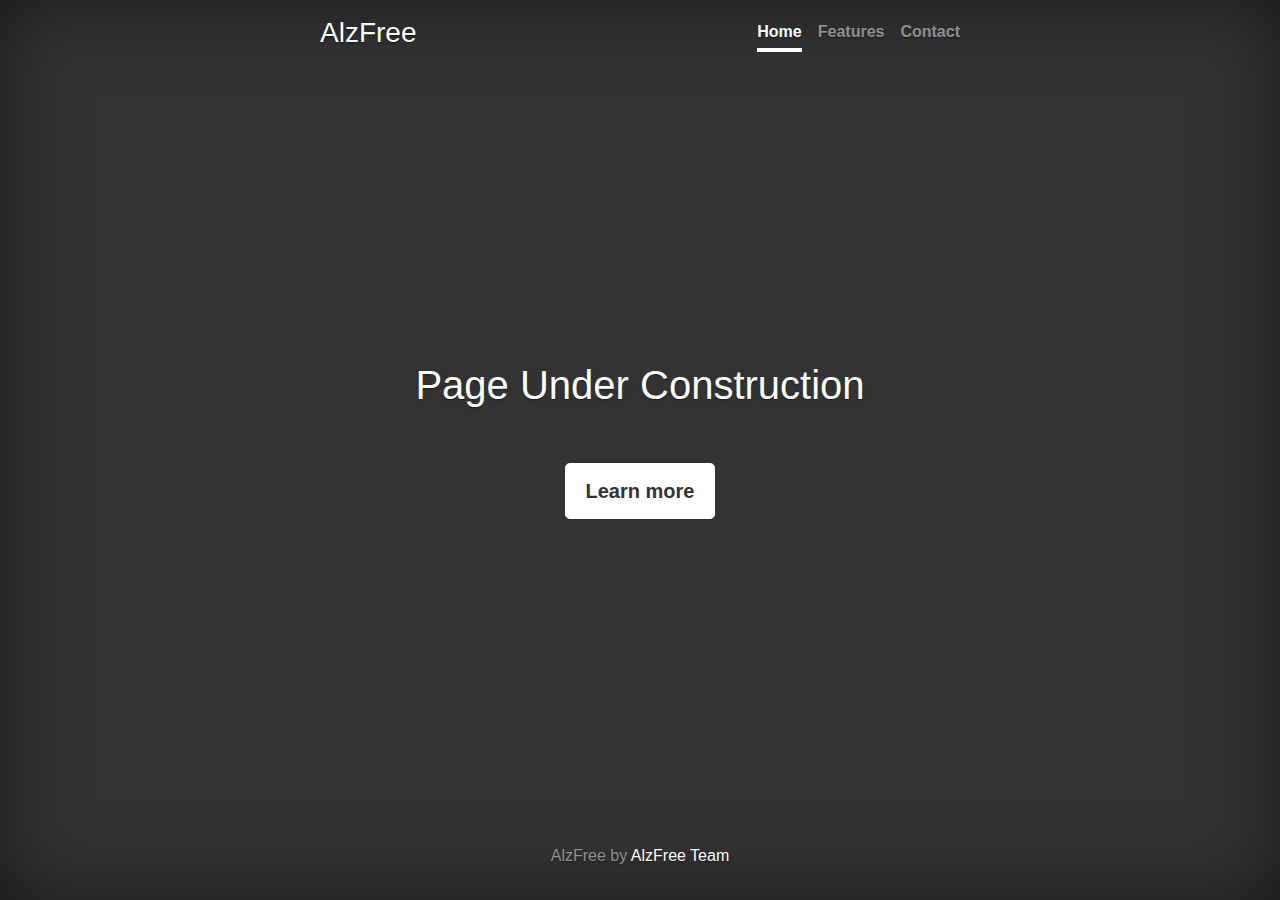
==== public/index.html @ 0e565b2b "implement bootstrap" ====
<!doctype html>
<html lang="en">
  <head>
    <meta charset="utf-8">
    <meta name="viewport" content="width=device-width, initial-scale=1, shrink-to-fit=no">
    <link rel="stylesheet" href="https://stackpath.bootstrapcdn.com/bootstrap/4.3.1/css/bootstrap.min.css" integrity="sha384-ggOyR0iXCbMQv3Xipma34MD+dH/1fQ784/j6cY/iJTQUOhcWr7x9JvoRxT2MZw1T" crossorigin="anonymous">
    <link rel="stylesheet" href="style.css">
    <title>AlzFree</title>
  </head>
  <body class="text-center">
    <div class="cover-container d-flex w-100 h-100 p-3 mx-auto flex-column">
  <header class="masthead mb-auto">
    <div class="inner">
      <h3 class="masthead-brand">AlzFree</h3>
      <nav class="nav nav-masthead justify-content-center">
        <a class="nav-link active" href="#">Home</a>
        <a class="nav-link" href="#">Features</a>
        <a class="nav-link" href="#">Contact</a>
      </nav>
    </div>
  </header>

  <main role="main" class="inner cover">
    <h1 class="cover-heading">Page Under Construction</h1>
    <p class="lead">
      <img class="img-fluid" src="" alt="">
    </p>
    <p class="lead">
      <a href="#" class="btn btn-lg btn-secondary">Learn more</a>
    </p>
  </main>

  <footer class="mastfoot mt-auto">
    <div class="inner">
      <p>AlzFree by <a href="https://EapRules.com/">AlzFree Team</a></p>
    </div>
  </footer>
</div>
    <script src="https://code.jquery.com/jquery-3.3.1.slim.min.js" integrity="sha384-q8i/X+965DzO0rT7abK41JStQIAqVgRVzpbzo5smXKp4YfRvH+8abtTE1Pi6jizo" crossorigin="anonymous"></script>
    <script src="https://cdnjs.cloudflare.com/ajax/libs/popper.js/1.14.7/umd/popper.min.js" integrity="sha384-UO2eT0CpHqdSJQ6hJty5KVphtPhzWj9WO1clHTMGa3JDZwrnQq4sF86dIHNDz0W1" crossorigin="anonymous"></script>
    <script src="https://stackpath.bootstrapcdn.com/bootstrap/4.3.1/js/bootstrap.min.js" integrity="sha384-JjSmVgyd0p3pXB1rRibZUAYoIIy6OrQ6VrjIEaFf/nJGzIxFDsf4x0xIM+B07jRM" crossorigin="anonymous"></script>
  </body>
</html>
---- public/style.css ----
a,
a:focus,
a:hover {
  color: #fff;
}

.btn-secondary,
.btn-secondary:hover,
.btn-secondary:focus {
  color: #333;
  text-shadow: none; 
  background-color: #fff;
  border: .05rem solid #fff;
}

html,
body {
  height: 100%;
  background-color: #333;
}

body {
  display: -ms-flexbox;
  display: flex;
  color: #fff;
  text-shadow: 0 .05rem .1rem rgba(0, 0, 0, .5);
  box-shadow: inset 0 0 5rem rgba(0, 0, 0, .5);
}

.cover-container {
  max-width: 42em;
}

.masthead {
  margin-bottom: 2rem;
}

.masthead-brand {
  margin-bottom: 0;
}

.nav-masthead .nav-link {
  padding: .25rem 0;
  font-weight: 700;
  color: rgba(255, 255, 255, .5);
  background-color: transparent;
  border-bottom: .25rem solid transparent;
}

.nav-masthead .nav-link:hover,
.nav-masthead .nav-link:focus {
  border-bottom-color: rgba(255, 255, 255, .25);
}

.nav-masthead .nav-link + .nav-link {
  margin-left: 1rem;
}

.nav-masthead .active {
  color: #fff;
  border-bottom-color: #fff;
}

@media (min-width: 48em) {
  .masthead-brand {
    float: left;
  }
  .nav-masthead {
    float: right;
  }
}

.cover {
  padding: 0 1.5rem;
}
.cover .btn-lg {
  padding: .75rem 1.25rem;
  font-weight: 700;
}


.mastfoot {
  color: rgba(255, 255, 255, .5);
}
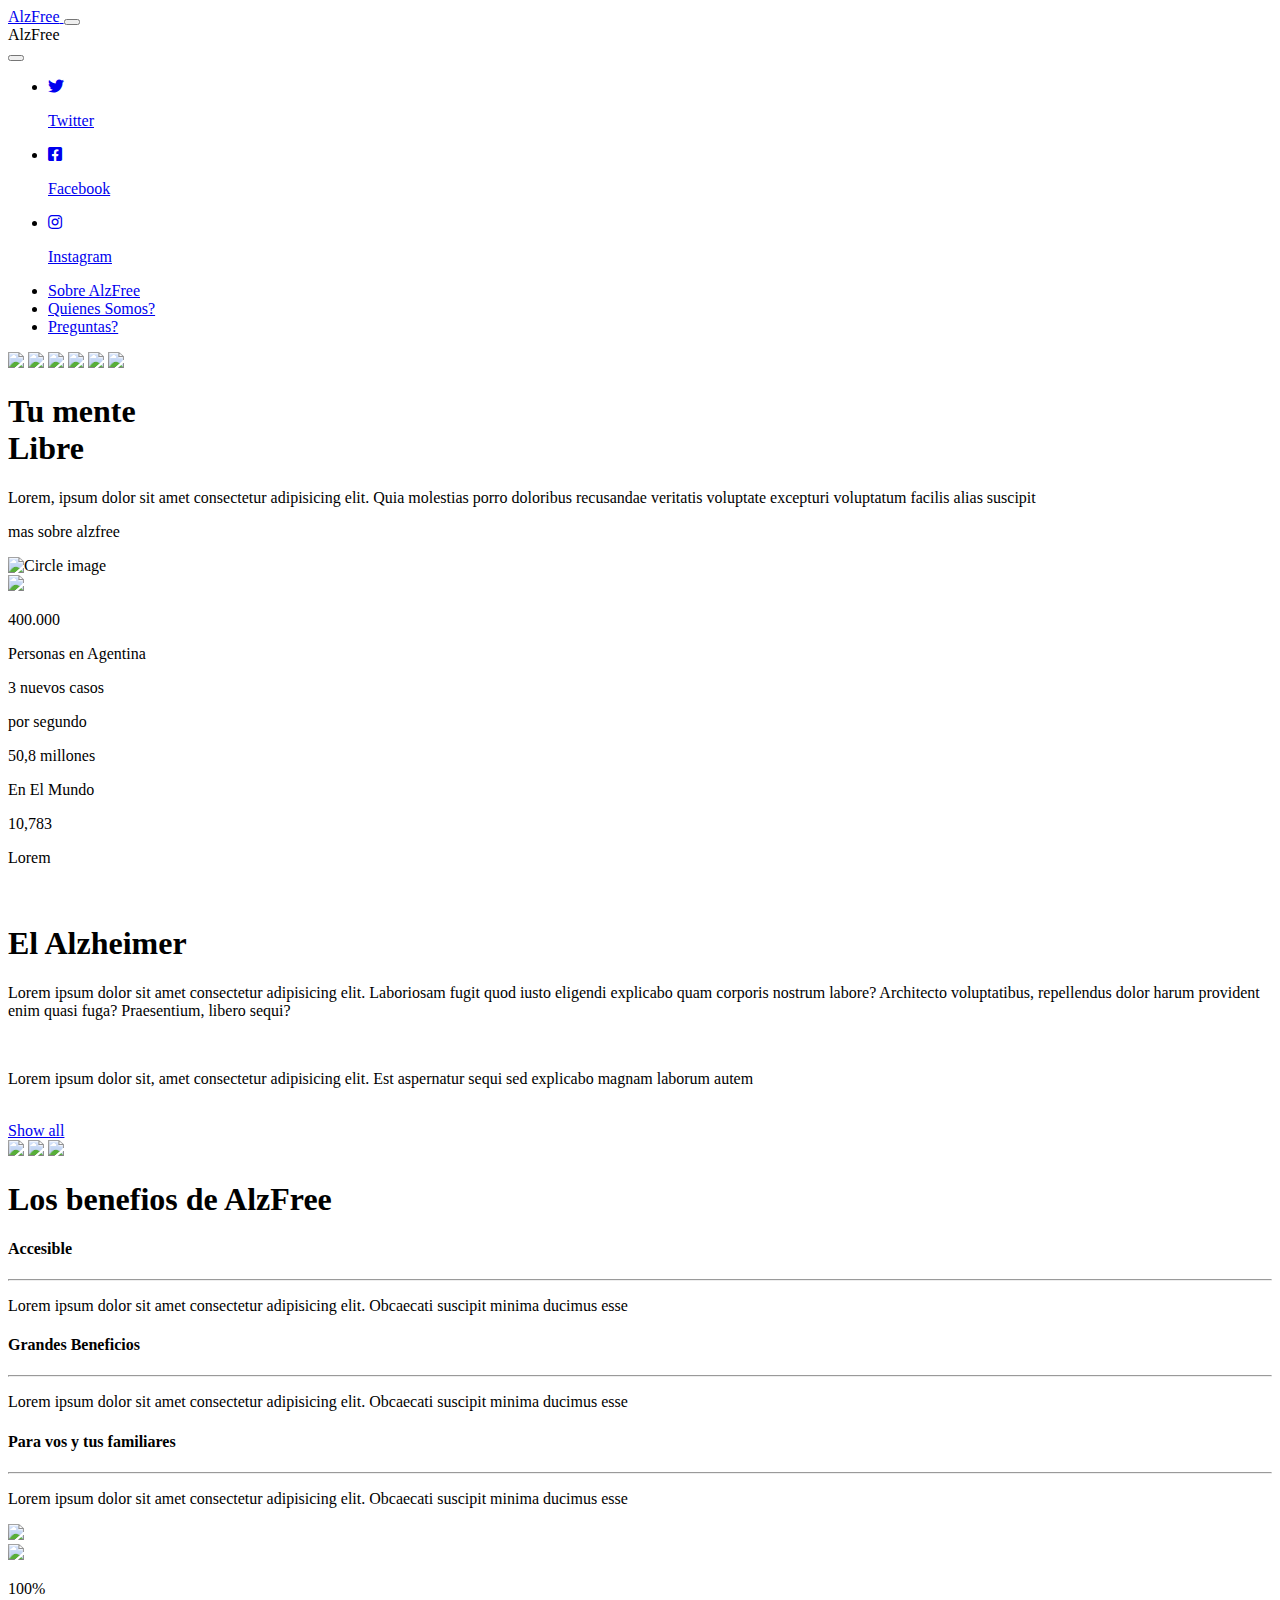
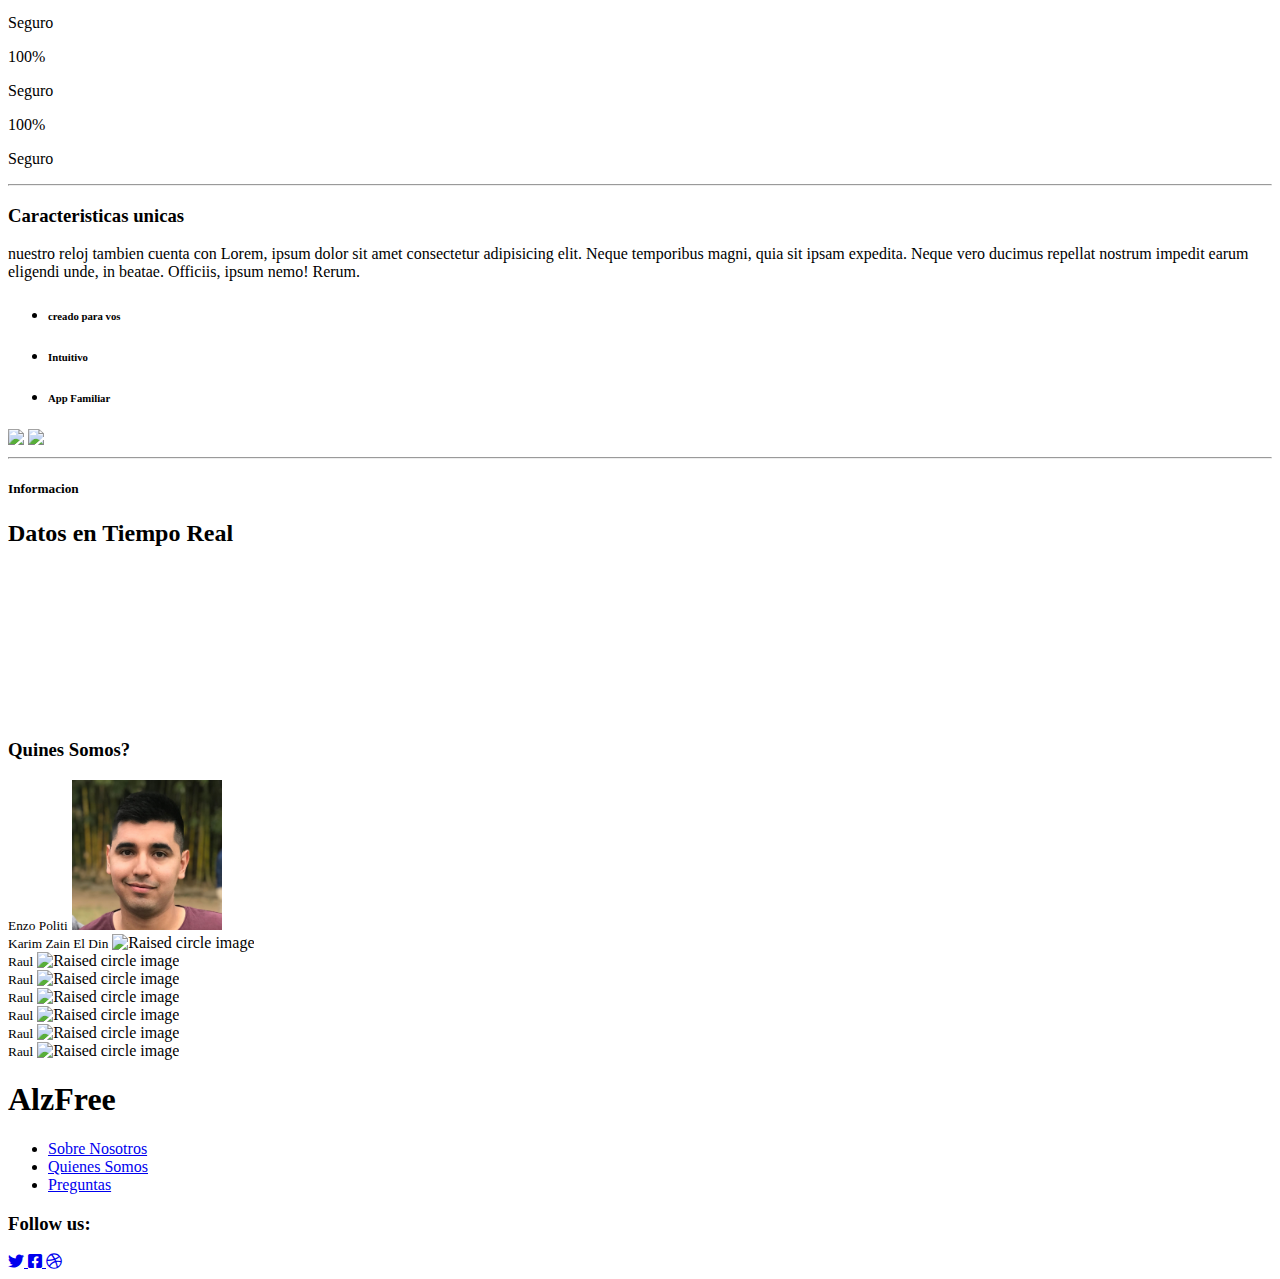
==== commit 9046add7: "add eaprules.img" ====
--- a/public/index.html
+++ b/public/index.html
@@ -1,43 +1,492 @@
-<!doctype html>
-<html lang="en">
-  <head>
-    <meta charset="utf-8">
-    <meta name="viewport" content="width=device-width, initial-scale=1, shrink-to-fit=no">
-    <link rel="stylesheet" href="https://stackpath.bootstrapcdn.com/bootstrap/4.3.1/css/bootstrap.min.css" integrity="sha384-ggOyR0iXCbMQv3Xipma34MD+dH/1fQ784/j6cY/iJTQUOhcWr7x9JvoRxT2MZw1T" crossorigin="anonymous">
-    <link rel="stylesheet" href="style.css">
-    <title>AlzFree</title>
-  </head>
-  <body class="text-center">
-    <div class="cover-container d-flex w-100 h-100 p-3 mx-auto flex-column">
-  <header class="masthead mb-auto">
-    <div class="inner">
-      <h3 class="masthead-brand">AlzFree</h3>
-      <nav class="nav nav-masthead justify-content-center">
-        <a class="nav-link active" href="#">Home</a>
-        <a class="nav-link" href="#">Features</a>
-        <a class="nav-link" href="#">Contact</a>
-      </nav>
+<!DOCTYPE html>
+<html lang="es">
+
+<head>
+  <meta charset="utf-8" />
+  <meta name="viewport" content="width=device-width, initial-scale=1, shrink-to-fit=no">
+  <link rel="apple-touch-icon" sizes="76x76" href="assets/img/AlzFree.ico">
+  <link rel="icon" type="image/ico" href="assets/img/AlzFree.ico">
+  <meta name="theme-color" content="#121333">
+  <title>
+    AlzFree | Tu mente libre
+  </title>
+  <link href="https://fonts.googleapis.com/css?family=Poppins:200,300,400,600,700,800" rel="stylesheet" />
+  <link href="https://use.fontawesome.com/releases/v5.0.6/css/all.css" rel="stylesheet">
+  <link href="assets/css/nucleo-icons.css" rel="stylesheet" />
+  <link href="assets/css/blk-design-system.css?v=1.0.0" rel="stylesheet" />
+  <link href="assets/demo/demo.css" rel="stylesheet" />
+</head>
+
+<body class="landing-page">
+  <nav class="navbar navbar-expand-lg fixed-top bg-transparent " color-on-scroll="100">
+    <div class="container">
+      <div class="navbar-translate">
+        <a class="navbar-brand" href="index.html" rel="tooltip" title="Libera tu mente" data-placement="bottom"
+          target="_blank">
+          <span>AlzFree</span>
+        </a>
+        <button class="navbar-toggler navbar-toggler" type="button" data-toggle="collapse" data-target="#navigation"
+          aria-controls="navigation-index" aria-expanded="false" aria-label="Toggle navigation">
+          <span class="navbar-toggler-bar bar1"></span>
+          <span class="navbar-toggler-bar bar2"></span>
+          <span class="navbar-toggler-bar bar3"></span>
+        </button>
+      </div> 
+      <div class="collapse navbar-collapse justify-content-end" id="navigation">
+        <div class="navbar-collapse-header">
+          <div class="row">
+            <div class="col-6 collapse-brand">
+              <a>
+                AlzFree
+              </a>
+            </div>
+            <div class="col-6 collapse-close text-right">
+              <button type="button" class="navbar-toggler" data-toggle="collapse" data-target="#navigation"
+                aria-controls="navigation-index" aria-expanded="false" aria-label="Toggle navigation">
+                <i class="tim-icons icon-simple-remove"></i>
+              </button>
+            </div>
+          </div>
+        </div>
+        <ul class="navbar-nav">
+          <li class="nav-item p-0">
+            <a class="nav-link" rel="tooltip" title="Siguenos en Twitter" data-placement="bottom"
+              href="https://twitter.com/AlzFree" target="_blank">
+              <i class="fab fa-twitter"></i>
+              <p class="d-lg-none d-xl-none">Twitter</p>
+            </a>
+          </li>
+          <li class="nav-item p-0">
+            <a class="nav-link" rel="tooltip" title="Siguenos en Facebook" data-placement="bottom"
+              href="https://www.facebook.com/AlzFree" target="_blank">
+              <i class="fab fa-facebook-square"></i>
+              <p class="d-lg-none d-xl-none">Facebook</p>
+            </a>
+          </li>
+          <li class="nav-item p-0">
+            <a class="nav-link" rel="tooltip" title="Siguenos en Instagram" data-placement="bottom"
+              href="https://www.instagram.com/AlzFree" target="_blank">
+              <i class="fab fa-instagram"></i>
+              <p class="d-lg-none d-xl-none">Instagram</p>
+            </a>
+          </li>
+          <li class="nav-item">
+            <a class="nav-link" href="#AboutAlzFree">Sobre AlzFree</a>
+          </li>
+          <li class="nav-item">
+            <a class="nav-link" href="#Nosotros">Quienes Somos?</a>
+          </li>
+          <li class="nav-item">
+            <a class="nav-link" href="#Nosotros">Preguntas?</a>
+          </li>
+        </ul>
+      </div>
     </div>
-  </header>
+  </nav>
+  <div class="wrapper">
+    <div class="page-header">
+      <img src="assets/img/path2.png" class="path2">
+      <img src="assets/img/triunghiuri.png" class="shapes triangle">
+      <img src="assets/img/waves.png" class="shapes wave">
+      <img src="assets/img/patrat.png" class="shapes squares">
+      <img src="assets/img/cercuri.png" class="shapes circle">
+      <img src="assets/img/blob.png" class="path">
+      <div class="content-center">
+        <div class="row row-grid justify-content-between align-items-center text-left">
+          <div class="col-lg-6 col-md-6">
+            <h1 class="text-white">Tu mente
+              <br />
+              <span class="text-white">Libre</span>
+            </h1>
+            <p class="text-white mb-3">Lorem, ipsum dolor sit amet consectetur adipisicing elit. Quia molestias porro
+              doloribus recusandae veritatis voluptate excepturi voluptatum facilis alias suscipit</p>
+            <div class="btn-wrapper mb-3">
+              <p class="category text-success d-inline">mas sobre alzfree</p>
+              <a href="#AlzFree" class="btn btn-success btn-link btn-sm"><i
+                  class="tim-icons icon-minimal-right"></i></a>
+            </div>
+          </div>
+          <div class="col-lg-4 col-md-5">
+            <img src="assets/img/Watchs/3.png" alt="Circle image" class="img-fluid">
+          </div>
+        </div>
+      </div>
+    </div>
+    <section class="section section-lg">
+      <section class="section">
+        <img src="assets/img/path4.png" class="path">
+        <div class="container">
+          <div class="row row-grid justify-content-between">
+            <div class="col-md-5 mt-lg-5">
+              <div class="row">
+                <div class="col-lg-6 col-sm-12 px-2 py-2">
+                  <div class="card card-stats ">
+                    <div class="card-body">
+                      <div class="row">
+                        <div class="col-5 col-md-4">
+                          <div class="icon-big text-center icon-warning">
+                            <i class="tim-icons icon-square-pin text-warning"></i>
+                          </div>
+                        </div>
+                        <div class="col-7 col-md-8">
+                          <div class="numbers">
+                            <p class="card-title">400.000
+                              <p>
+                                <p class="card-category">Personas en Agentina</p>
+                          </div>
+                        </div>
+                      </div>
+                    </div>
+                  </div>
+                </div>
+                <div class="col-lg-6 col-sm-12 px-2 py-2">
+                  <div class="card card-stats upper bg-default">
+                    <div class="card-body">
+                      <div class="row">
+                        <div class="col-5 col-md-4">
+                          <div class="icon-big text-center icon-warning">
+                            <i class="tim-icons icon-alert-circle-exc text-white"></i>
+                          </div>
+                        </div>
+                        <div class="col-7 col-md-8">
+                          <div class="numbers">
+                            <p class="card-title">3 nuevos casos
+                              <p>
+                                <p class="card-category">por segundo</p>
+                          </div>
+                        </div>
+                      </div>
+                    </div>
+                  </div>
+                </div>
+              </div>
+              <div class="row">
+                <div class="col-lg-6 col-sm-12 px-2 py-2">
+                  <div class="card card-stats ">
+                    <div class="card-body">
+                      <div class="row">
+                        <div class="col-5 col-md-4">
+                          <div class="icon-big text-center icon-warning">
+                            <i class="tim-icons icon-world text-info"></i>
+                          </div>
+                        </div>
+                        <div class="col-7 col-md-8">
+                          <div class="numbers">
+                            <p class="card-title">50,8 millones
+                              <p>
+                                <p class="card-category">En El Mundo</p>
+                          </div>
+                        </div>
+                      </div>
+                    </div>
+                  </div>
+                </div>
+                <div class="col-lg-6 col-sm-12 px-2 py-2">
+                  <div class="card card-stats ">
+                    <div class="card-body">
+                      <div class="row">
+                        <div class="col-5 col-md-4">
+                          <div class="icon-big text-center icon-warning">
+                            <i class="tim-icons icon-chart-pie-36 text-success"></i>
+                          </div>
+                        </div>
+                        <div class="col-7 col-md-8">
+                          <div class="numbers">
+                            <p class="card-title">10,783
+                              <p>
+                                <p class="card-category">Lorem</p>
+                          </div>
+                        </div>
+                      </div>
+                    </div>
+                  </div>
+                </div>
+              </div>
+            </div>
+            <div class="col-md-6">
+              <div class="pl-md-5">
+                <h1>
+                  <br />El Alzheimer</h1>
+                <p> Lorem ipsum dolor sit amet consectetur adipisicing elit. Laboriosam fugit quod iusto eligendi
+                  explicabo quam corporis nostrum labore? Architecto voluptatibus, repellendus dolor harum provident
+                  enim quasi fuga? Praesentium, libero sequi? </p>
+                <br />
+                <p>Lorem ipsum dolor sit, amet consectetur adipisicing elit. Est aspernatur sequi sed explicabo magnam
+                  laborum autem</p>
+                <br />
+                <a href="#" class="font-weight-bold text-info mt-5">Show all <i
+                    class="tim-icons icon-minimal-right text-info"></i></a>
+              </div>
+            </div>
+          </div>
+        </div>
+      </section>
+    </section>
+    <section class="section section-lg" id="AboutAlzFree">
+      <img src="assets/img/path4.png" class="path">
+      <img src="assets/img/path5.png" class="path2">
+      <img src="assets/img/path2.png" class="path3">
+      <div class="container">
+        <div class="row justify-content-center">
+          <div class="col-lg-12">
+            <h1 class="text-center">Los benefios de AlzFree</h1>
+            <div class="row row-grid justify-content-center">
+              <div class="col-lg-3">
+                <div class="info">
+                  <div class="icon icon-primary">
+                    <i class="tim-icons icon-money-coins"></i>
+                  </div>
+                  <h4 class="info-title">Accesible</h4>
+                  <hr class="line-primary">
+                  <p>Lorem ipsum dolor sit amet consectetur adipisicing elit. Obcaecati suscipit minima ducimus esse
+                  </p>
+                </div>
+              </div>
+              <div class="col-lg-3">
+                <div class="info">
+                  <div class="icon icon-warning">
+                    <i class="tim-icons icon-chart-pie-36"></i>
+                  </div>
+                  <h4 class="info-title">Grandes Beneficios</h4>
+                  <hr class="line-warning">
+                  <p>Lorem ipsum dolor sit amet consectetur adipisicing elit. Obcaecati suscipit minima ducimus esse
+                  </p>
+                </div>
+              </div>
+              <div class="col-lg-3">
+                <div class="info">
+                  <div class="icon icon-success">
+                    <i class="tim-icons icon-single-02"></i>
+                  </div>
+                  <h4 class="info-title">Para vos y tus familiares</h4>
+                  <hr class="line-success">
+                  <p>Lorem ipsum dolor sit amet consectetur adipisicing elit. Obcaecati suscipit minima ducimus esse
+                  </p>
+                </div>
+              </div>
+            </div>
+          </div>
+        </div>
+      </div>
+    </section>
+    <section class="section section-lg section-safe">
+      <img src="assets/img/path5.png" class="path">
+      <div class="container">
+        <div class="row row-grid justify-content-between">
+          <div class="col-md-5">
+            <img src="assets/img/relojesasd.jpg" class="img-fluid floating">
+            <div class="card card-stats bg-danger">
+              <div class="card-body">
+                <div class="justify-content-center">
+                  <div class="numbers">
+                    <p class="card-title">100%</p>
+                    <p class="card-category text-white">Seguro</p>
+                  </div>
+                </div>
+              </div>
+            </div>
+            <div class="card card-stats bg-info">
+              <div class="card-body">
+                <div class="justify-content-center">
+                  <div class="numbers">
+                    <p class="card-title">100%</p>
+                    <p class="card-category text-white">Seguro</p>
+                  </div>
+                </div>
+              </div>
+            </div>
+            <div class="card card-stats bg-default">
+              <div class="card-body">
+                <div class="justify-content-center">
+                  <div class="numbers">
+                    <p class="card-title">100%</p>
+                    <p class="card-category text-white">Seguro</p>
+                  </div>
+                </div>
+              </div>
+            </div>
+          </div>
+          <div class="col-md-6">
+            <div class="px-md-5">
+              <hr class="line-success">
+              <h3>Caracteristicas unicas</h3>
+              <p>nuestro reloj tambien cuenta con Lorem, ipsum dolor sit amet consectetur adipisicing elit. Neque
+                temporibus magni, quia sit ipsam expedita. Neque vero ducimus repellat nostrum impedit earum eligendi
+                unde, in beatae. Officiis, ipsum nemo! Rerum.</p>
+              <ul class="list-unstyled mt-5">
+                <li class="py-2">
+                  <div class="d-flex align-items-center">
+                    <div class="icon icon-success mb-2">
+                      <i class="tim-icons icon-vector"></i>
+                    </div>
+                    <div class="ml-3">
+                      <h6>creado para vos</h6>
+                    </div>
+                  </div>
+                </li>
+                <li class="py-2">
+                  <div class="d-flex align-items-center">
+                    <div class="icon icon-success mb-2">
+                      <i class="tim-icons icon-tap-02"></i>
+                    </div>
+                    <div class="ml-3">
+                      <h6>Intuitivo</h6>
+                    </div>
+                  </div>
+                </li>
+                <li class="py-2">
+                  <div class="d-flex align-items-center">
+                    <div class="icon icon-success mb-2">
+                      <i class="tim-icons icon-single-02"></i>
+                    </div>
+                    <div class="ml-3">
+                      <h6>App Familiar</h6>
+                    </div>
+                  </div>
+                </li>
+              </ul>
+            </div>
+          </div>
+        </div>
+      </div>
+    </section>
+    <section class="section section-lg">
+      <img src="assets/img/path4.png" class="path">
+      <img src="assets/img/path2.png" class="path2">
+      <div class="col-md-12">
+        <div class="card card-chart card-plain">
+          <div class="card-header">
+            <div class="row">
+              <div class="col-sm-6 text-left">
+                <hr class="line-primary">
+                <h5 class="card-category">Informacion</h5>
+                <h2 class="card-title">Datos en Tiempo Real</h2>
+              </div>
+            </div>
+          </div>
+          <div class="card-body">
+            <div class="chart-area">
+              <canvas id="chartBig"></canvas>
+            </div>
+          </div>
+        </div>
+      </div>
+    </section>
+    <section class="section section-lg" id="Nosotros">
+      <div class="container">
+        <h3 class="mb-5">Quines Somos?</h3>
+        <div class="row justify-content-between">
+          <div class="col-sm-3 col-3 mt-5 mt-sm-0">
+            <small class="d-block text-uppercase font-weight-bold mb-3">Enzo Politi</small>
+            <img src="assets/img/crew/EapRules.jpg" alt="Raised circle image" class="img-fluid rounded-circle shadow-lg mb-4"
+              style="width: 150px;">
+          </div>
+          <div class="col-sm-3 col-3 mt-5 mt-sm-0">
+            <small class="d-block text-uppercase font-weight-bold mb-3">Karim Zain El Din</small>
+            <img src="assets/img/crew/karim.jpg" alt="Raised circle image" class="img-fluid rounded-circle shadow-lg mb-4"
+              style="width: 150px;">
+          </div>
+          <div class="col-sm-3 col-3 mt-5 mt-sm-0">
+            <small class="d-block text-uppercase font-weight-bold mb-3">Raul</small>
+            <img src="assets/img/AlzFree.png" alt="Raised circle image" class="img-fluid rounded-circle shadow-lg mb-4"
+              style="width: 150px;">
+          </div>
+          <div class="col-sm-3 col-3 mt-5 mt-sm-0">
+            <small class="d-block text-uppercase font-weight-bold mb-3">Raul</small>
+            <img src="assets/img/AlzFree.png" alt="Raised circle image" class="img-fluid rounded-circle shadow-lg mb-4"
+              style="width: 150px;">
+          </div>
+          <div class="col-sm-3 col-3 mt-5 mt-sm-0">
+            <small class="d-block text-uppercase font-weight-bold mb-3">Raul</small>
+            <img src="assets/img/AlzFree.png" alt="Raised circle image" class="img-fluid rounded-circle shadow-lg mb-4"
+              style="width: 150px;">
+          </div>
+          <div class="col-sm-3 col-3 mt-5 mt-sm-0">
+            <small class="d-block text-uppercase font-weight-bold mb-3">Raul</small>
+            <img src="assets/img/AlzFree.png" alt="Raised circle image" class="img-fluid rounded-circle shadow-lg mb-4"
+              style="width: 150px;">
+          </div>
+          <div class="col-sm-3 col-3 mt-5 mt-sm-0">
+            <small class="d-block text-uppercase font-weight-bold mb-3">Raul</small>
+            <img src="assets/img/AlzFree.png" alt="Raised circle image" class="img-fluid rounded-circle shadow-lg mb-4"
+              style="width: 150px;">
+          </div>
+          <div class="col-sm-3 col-3 mt-5 mt-sm-0">
+            <small class="d-block text-uppercase font-weight-bold mb-3">Raul</small>
+            <img src="assets/img/AlzFree.png" alt="Raised circle image" class="img-fluid rounded-circle shadow-lg mb-4"
+              style="width: 150px;">
+          </div>
+        </div>
+    </section>
+    <footer class="footer">
+      <div class="container">
+        <div class="row">
+          <div class="col-md-4">
+            <h1 class="title">AlzFree</h1>
+          </div>
+          <div class="col-md-4">
+            <ul class="nav">
+              <li class="nav-item">
+                <a href="#" class="nav-link">
+                  Sobre Nosotros
+                </a>
+              </li>
+              <li class="nav-item">
+                <a href="#" class="nav-link">
+                  Quienes Somos
+                </a>
+              </li>
+              <li class="nav-item">
+                <a href="#" class="nav-link">
+                  Preguntas
+                </a>
+              </li>
+            </ul>
+          </div>
+          <div class="col-md-4">
+            <h3 class="title">Follow us:</h3>
+            <div class="btn-wrapper profile">
+              <a target="_blank" href="#" class="btn btn-icon btn-neutral btn-round btn-simple" data-toggle="tooltip"
+                data-original-title="Follow us">
+                <i class="fab fa-twitter"></i>
+              </a>
+              <a target="_blank" href="#" class="btn btn-icon btn-neutral btn-round btn-simple" data-toggle="tooltip"
+                data-original-title="Like us">
+                <i class="fab fa-facebook-square"></i>
+              </a>
+              <a target="_blank" href="#" class="btn btn-icon btn-neutral  btn-round btn-simple" data-toggle="tooltip"
+                data-original-title="Follow us">
+                <i class="fab fa-dribbble"></i>
+              </a>
+            </div>
+          </div>
+        </div>
+      </div>
+    </footer>
+  </div>
+  <!--   Core JS Files   -->
+  <script src="assets/js/core/jquery.min.js" type="text/javascript"></script>
+  <script src="assets/js/core/popper.min.js" type="text/javascript"></script>
+  <script src="assets/js/core/bootstrap.min.js" type="text/javascript"></script>
+  <script src="assets/js/plugins/perfect-scrollbar.jquery.min.js"></script>
+  <!--  Plugin  Switches, full documentation here: http://www.jque.re/plugins/version3/bootstrap.switch/ -->
+  <script src="assets/js/plugins/bootstrap-switch.js"></script>
+  <!--  Plugin  the Sliders, full documentation here: http://refreshless.com/nouislider/ -->
+  <script src="assets/js/plugins/nouislider.min.js" type="text/javascript"></script>
+  <!-- Chart JS--->
+  <script src="assets/js/plugins/chartjs.min.js"></script>
+  <!--  Plugin  the DatePicker, full documentation here: https://github.com/uxsolutions/bootstrap-datepicker -->
+  <script src="assets/js/plugins/moment.min.js"></script>
+  <script src="assets/js/plugins/bootstrap-datetimepicker.js" type="text/javascript"></script>
+  <!-- Black Daoard DEMO methods, don't include it in your project! -->
+  <script src="assets/demo/demo.js"></script>
 
-  <main role="main" class="inner cover">
-    <h1 class="cover-heading">Page Under Construction</h1>
-    <p class="lead">
-      <img class="img-fluid" src="" alt="">
-    </p>
-    <p class="lead">
-      <a href="#" class="btn btn-lg btn-secondary">Learn more</a>
-    </p>
-  </main>
+  <script>
+    $(document).ready(function () {
+      // Javascript method's body can be found in assets/assets-for-demo/js/demo.js
+      index.initLandingPageChart();
+    });
+  </script>
+</body>
 
-  <footer class="mastfoot mt-auto">
-    <div class="inner">
-      <p>AlzFree by <a href="https://EapRules.com/">AlzFree Team</a></p>
-    </div>
-  </footer>
-</div>
-    <script src="https://code.jquery.com/jquery-3.3.1.slim.min.js" integrity="sha384-q8i/X+965DzO0rT7abK41JStQIAqVgRVzpbzo5smXKp4YfRvH+8abtTE1Pi6jizo" crossorigin="anonymous"></script>
-    <script src="https://cdnjs.cloudflare.com/ajax/libs/popper.js/1.14.7/umd/popper.min.js" integrity="sha384-UO2eT0CpHqdSJQ6hJty5KVphtPhzWj9WO1clHTMGa3JDZwrnQq4sF86dIHNDz0W1" crossorigin="anonymous"></script>
-    <script src="https://stackpath.bootstrapcdn.com/bootstrap/4.3.1/js/bootstrap.min.js" integrity="sha384-JjSmVgyd0p3pXB1rRibZUAYoIIy6OrQ6VrjIEaFf/nJGzIxFDsf4x0xIM+B07jRM" crossorigin="anonymous"></script>
-  </body>
 </html>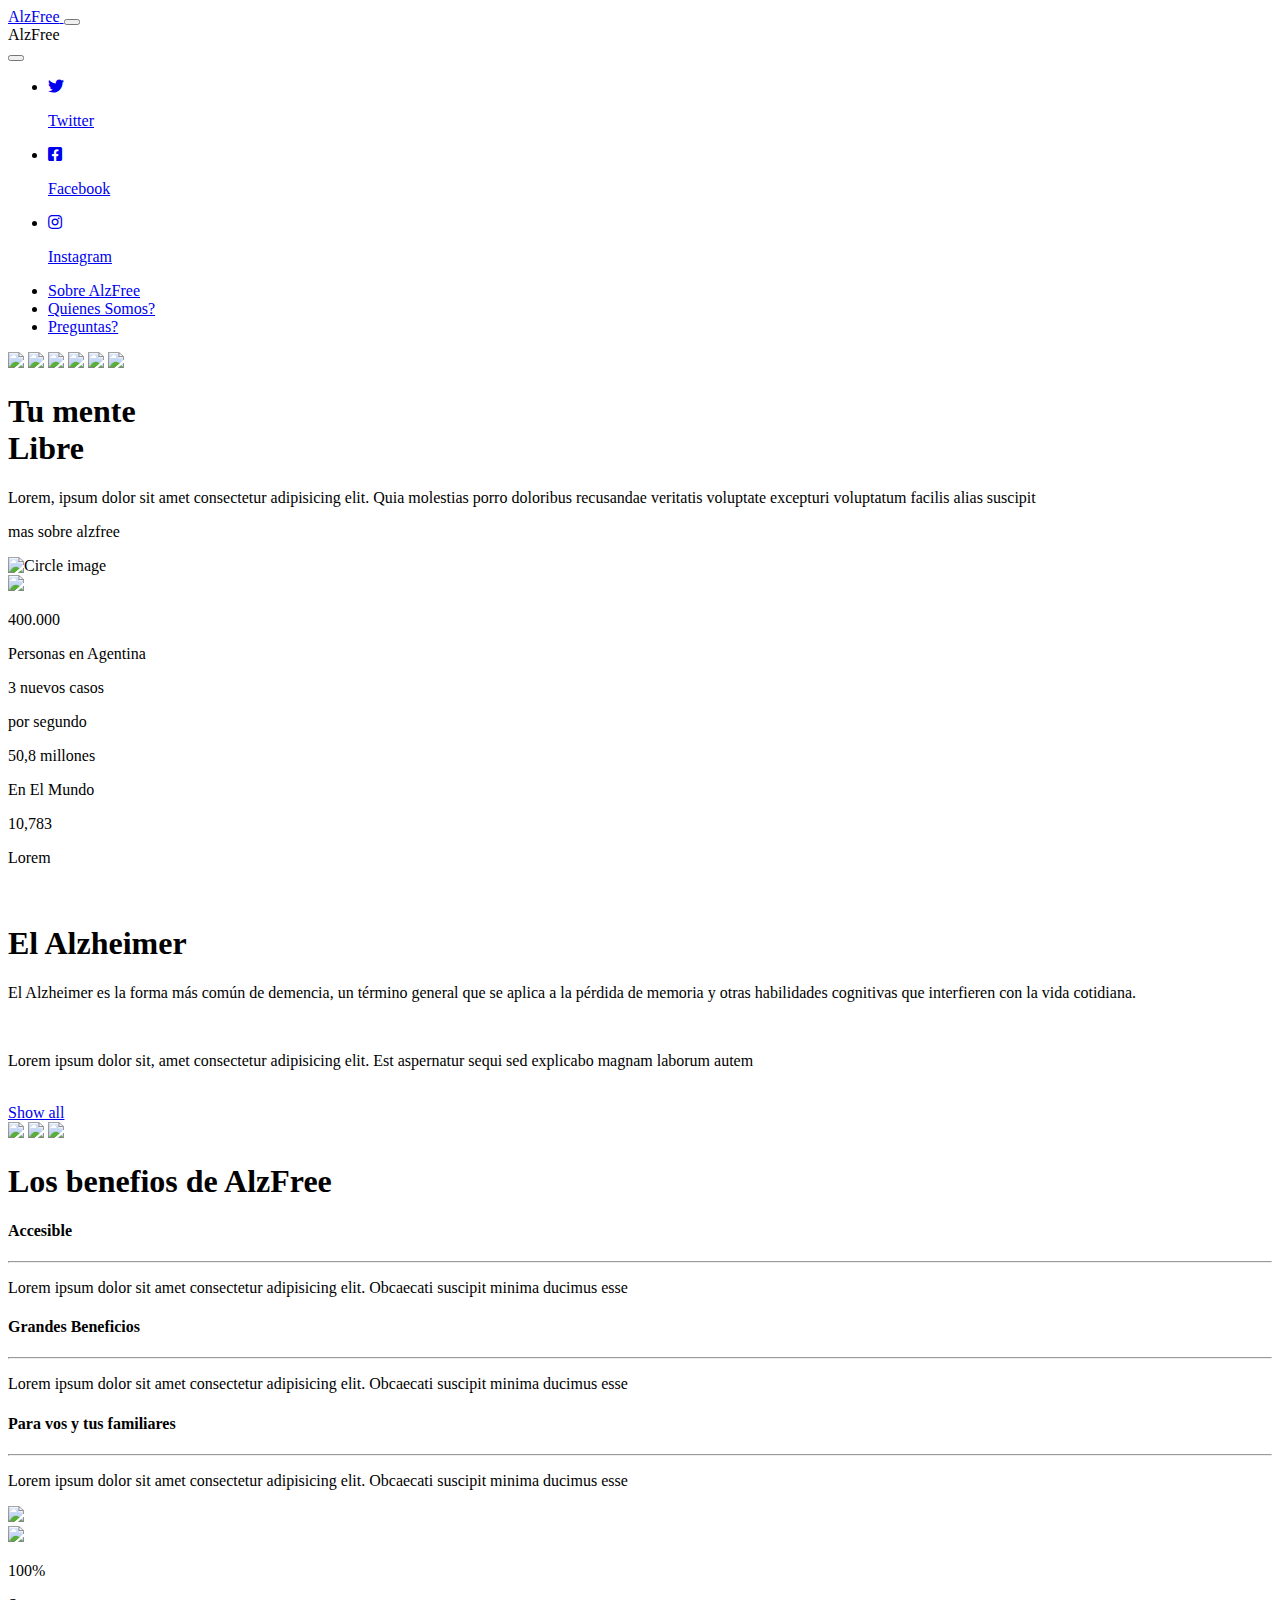
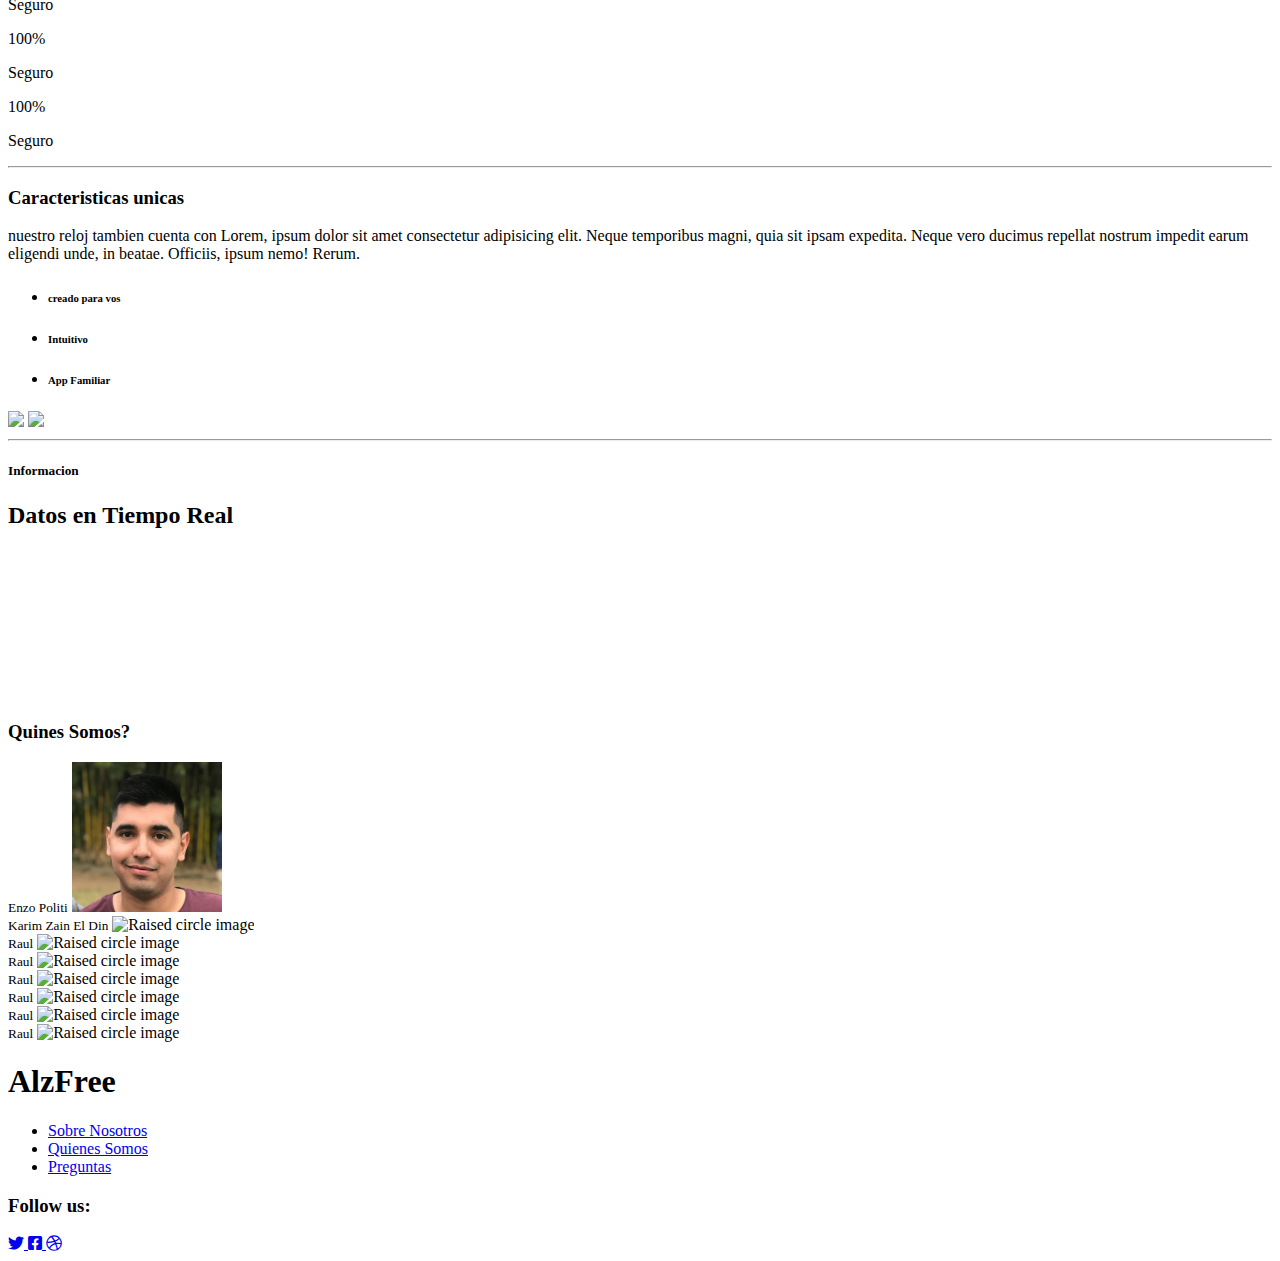
==== commit 4df25fe6: "agregue info en el alzheimer" ====
--- a/public/index.html
+++ b/public/index.html
@@ -31,7 +31,7 @@
           <span class="navbar-toggler-bar bar2"></span>
           <span class="navbar-toggler-bar bar3"></span>
         </button>
-      </div> 
+      </div>
       <div class="collapse navbar-collapse justify-content-end" id="navigation">
         <div class="navbar-collapse-header">
           <div class="row">
@@ -207,9 +207,7 @@
               <div class="pl-md-5">
                 <h1>
                   <br />El Alzheimer</h1>
-                <p> Lorem ipsum dolor sit amet consectetur adipisicing elit. Laboriosam fugit quod iusto eligendi
-                  explicabo quam corporis nostrum labore? Architecto voluptatibus, repellendus dolor harum provident
-                  enim quasi fuga? Praesentium, libero sequi? </p>
+                <p> El Alzheimer es la forma más común de demencia, un término general que se aplica a la pérdida de memoria y otras habilidades cognitivas que interfieren con la vida cotidiana. </p>
                 <br />
                 <p>Lorem ipsum dolor sit, amet consectetur adipisicing elit. Est aspernatur sequi sed explicabo magnam
                   laborum autem</p>
@@ -378,13 +376,13 @@
         <div class="row justify-content-between">
           <div class="col-sm-3 col-3 mt-5 mt-sm-0">
             <small class="d-block text-uppercase font-weight-bold mb-3">Enzo Politi</small>
-            <img src="assets/img/crew/EapRules.jpg" alt="Raised circle image" class="img-fluid rounded-circle shadow-lg mb-4"
-              style="width: 150px;">
+            <img src="assets/img/crew/EapRules.jpg" alt="Raised circle image"
+              class="img-fluid rounded-circle shadow-lg mb-4" style="width: 150px;">
           </div>
           <div class="col-sm-3 col-3 mt-5 mt-sm-0">
             <small class="d-block text-uppercase font-weight-bold mb-3">Karim Zain El Din</small>
-            <img src="assets/img/crew/karim.jpg" alt="Raised circle image" class="img-fluid rounded-circle shadow-lg mb-4"
-              style="width: 150px;">
+            <img src="assets/img/crew/karim.jpg" alt="Raised circle image"
+              class="img-fluid rounded-circle shadow-lg mb-4" style="width: 150px;">
           </div>
           <div class="col-sm-3 col-3 mt-5 mt-sm-0">
             <small class="d-block text-uppercase font-weight-bold mb-3">Raul</small>
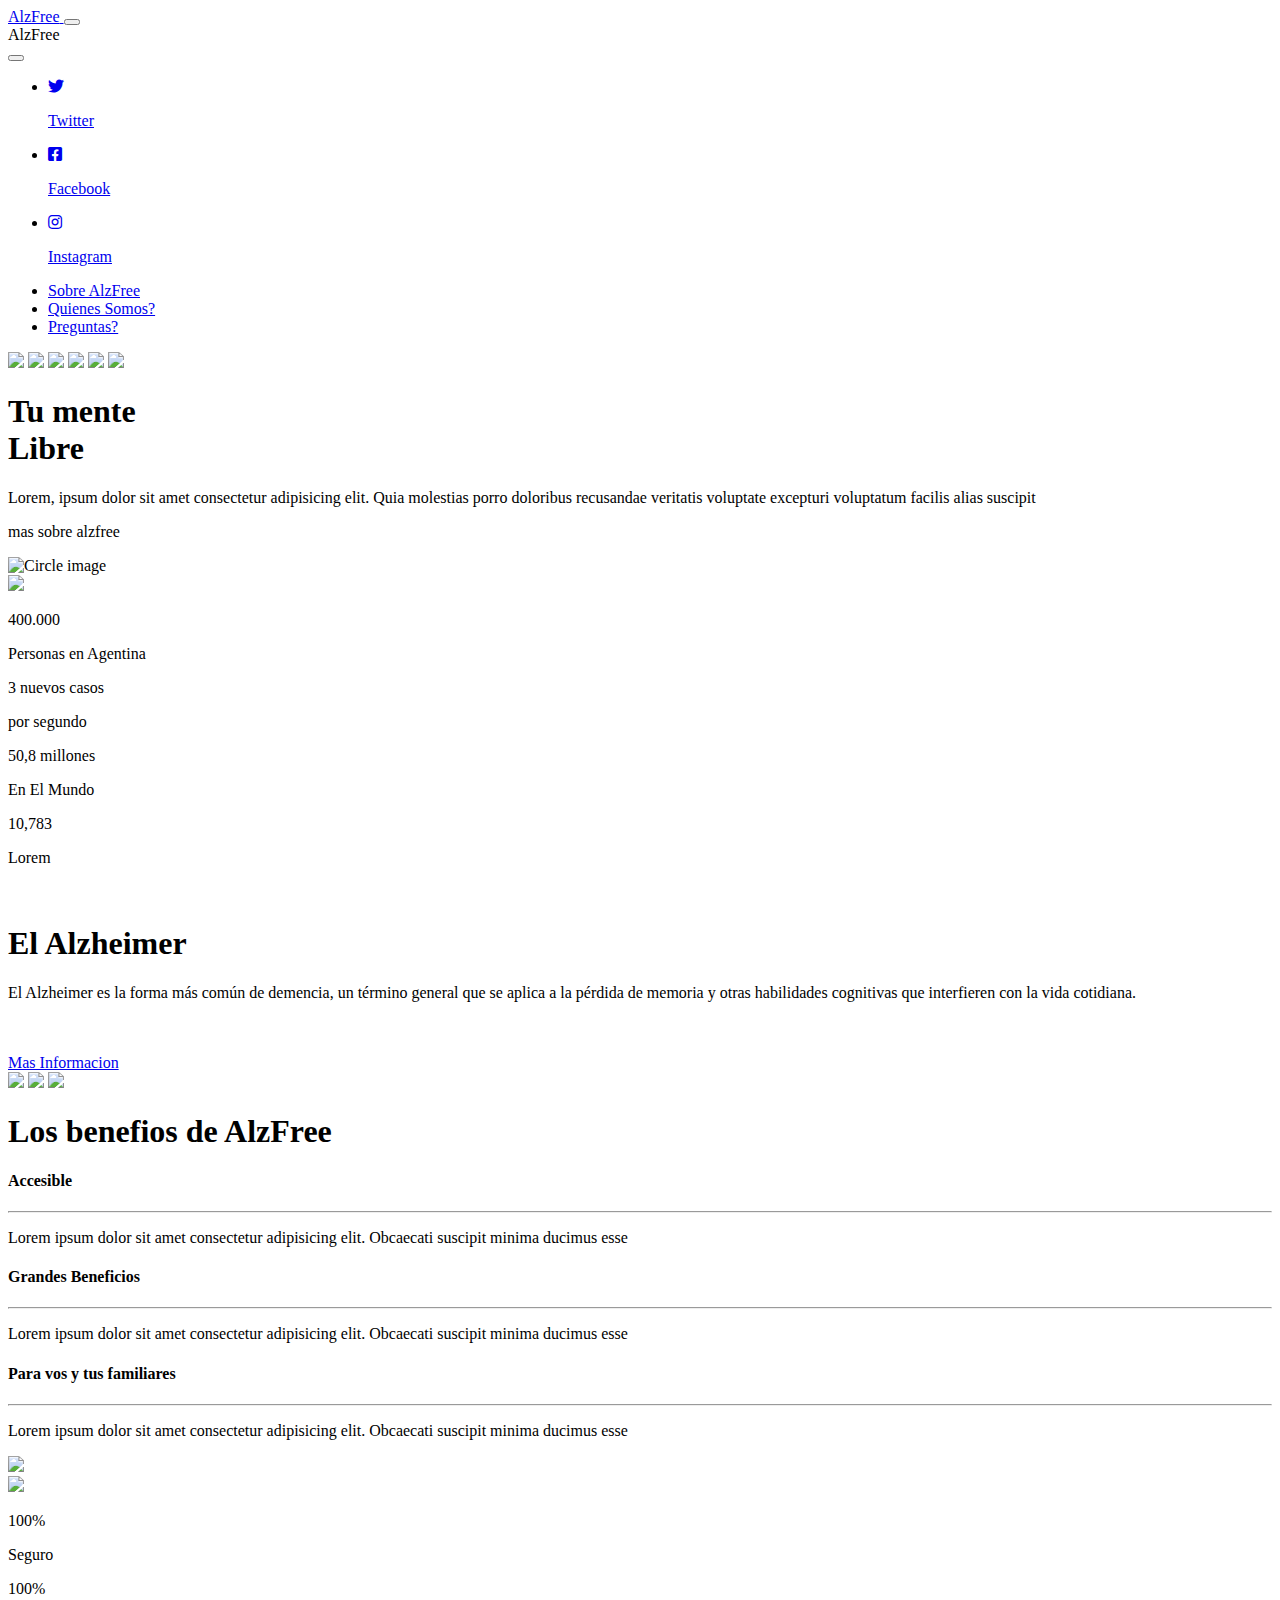
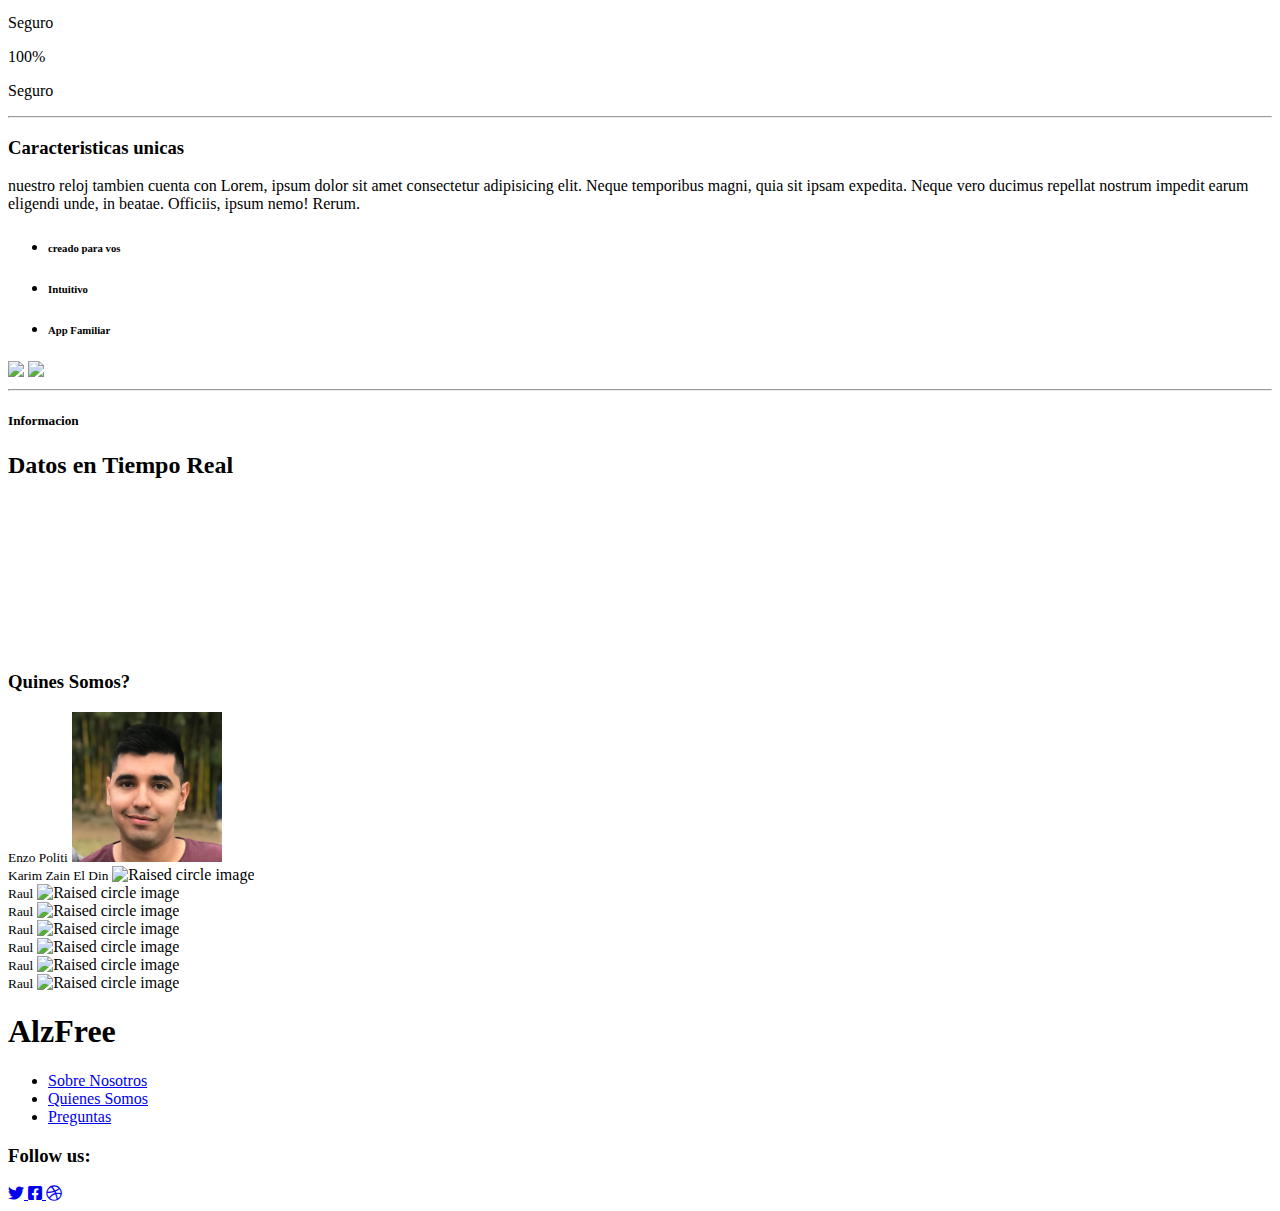
==== commit d319d87e: "creo que ya esta lista esta pagina" ====
--- a/public/index.html
+++ b/public/index.html
@@ -209,10 +209,9 @@
                   <br />El Alzheimer</h1>
                 <p> El Alzheimer es la forma más común de demencia, un término general que se aplica a la pérdida de memoria y otras habilidades cognitivas que interfieren con la vida cotidiana. </p>
                 <br />
-                <p>Lorem ipsum dolor sit, amet consectetur adipisicing elit. Est aspernatur sequi sed explicabo magnam
-                  laborum autem</p>
+                
                 <br />
-                <a href="#" class="font-weight-bold text-info mt-5">Show all <i
+                <a href="Alzheimer.html" class="font-weight-bold text-info mt-5">Mas Informacion<i
                     class="tim-icons icon-minimal-right text-info"></i></a>
               </div>
             </div>
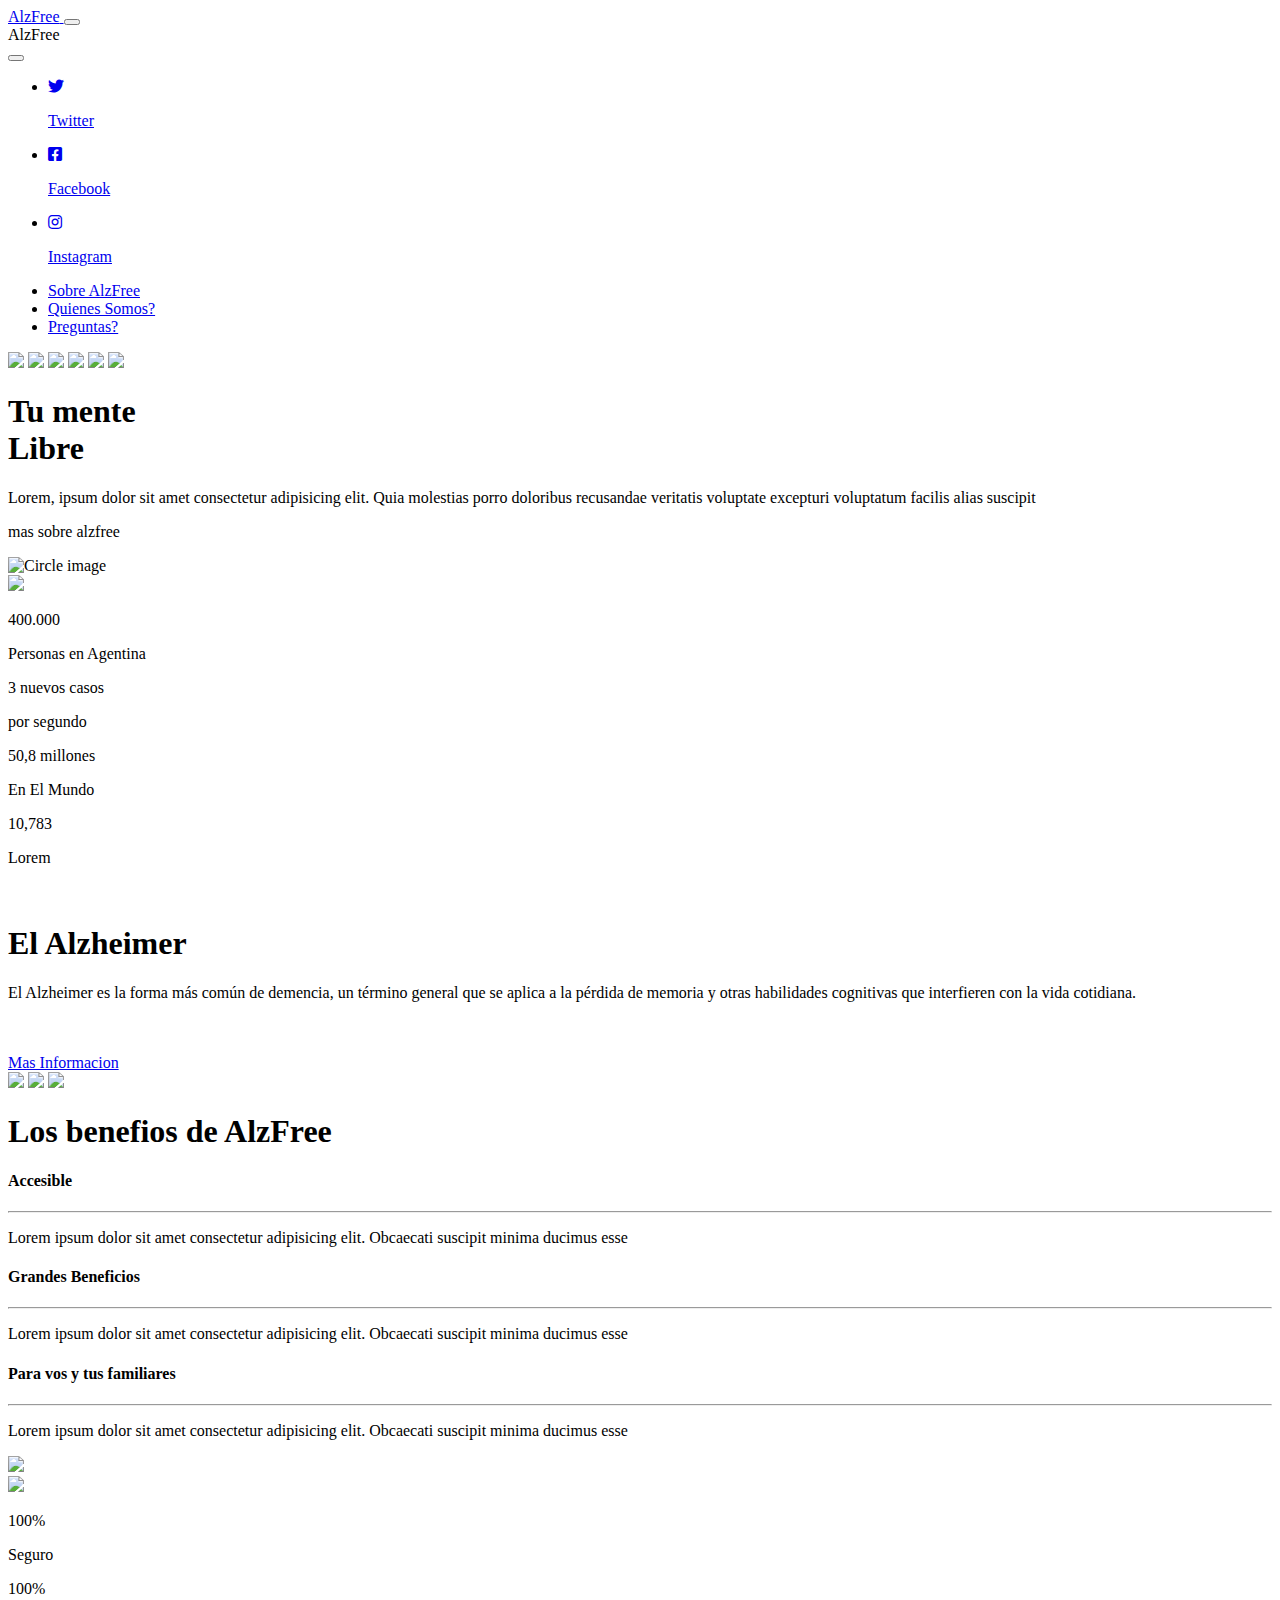
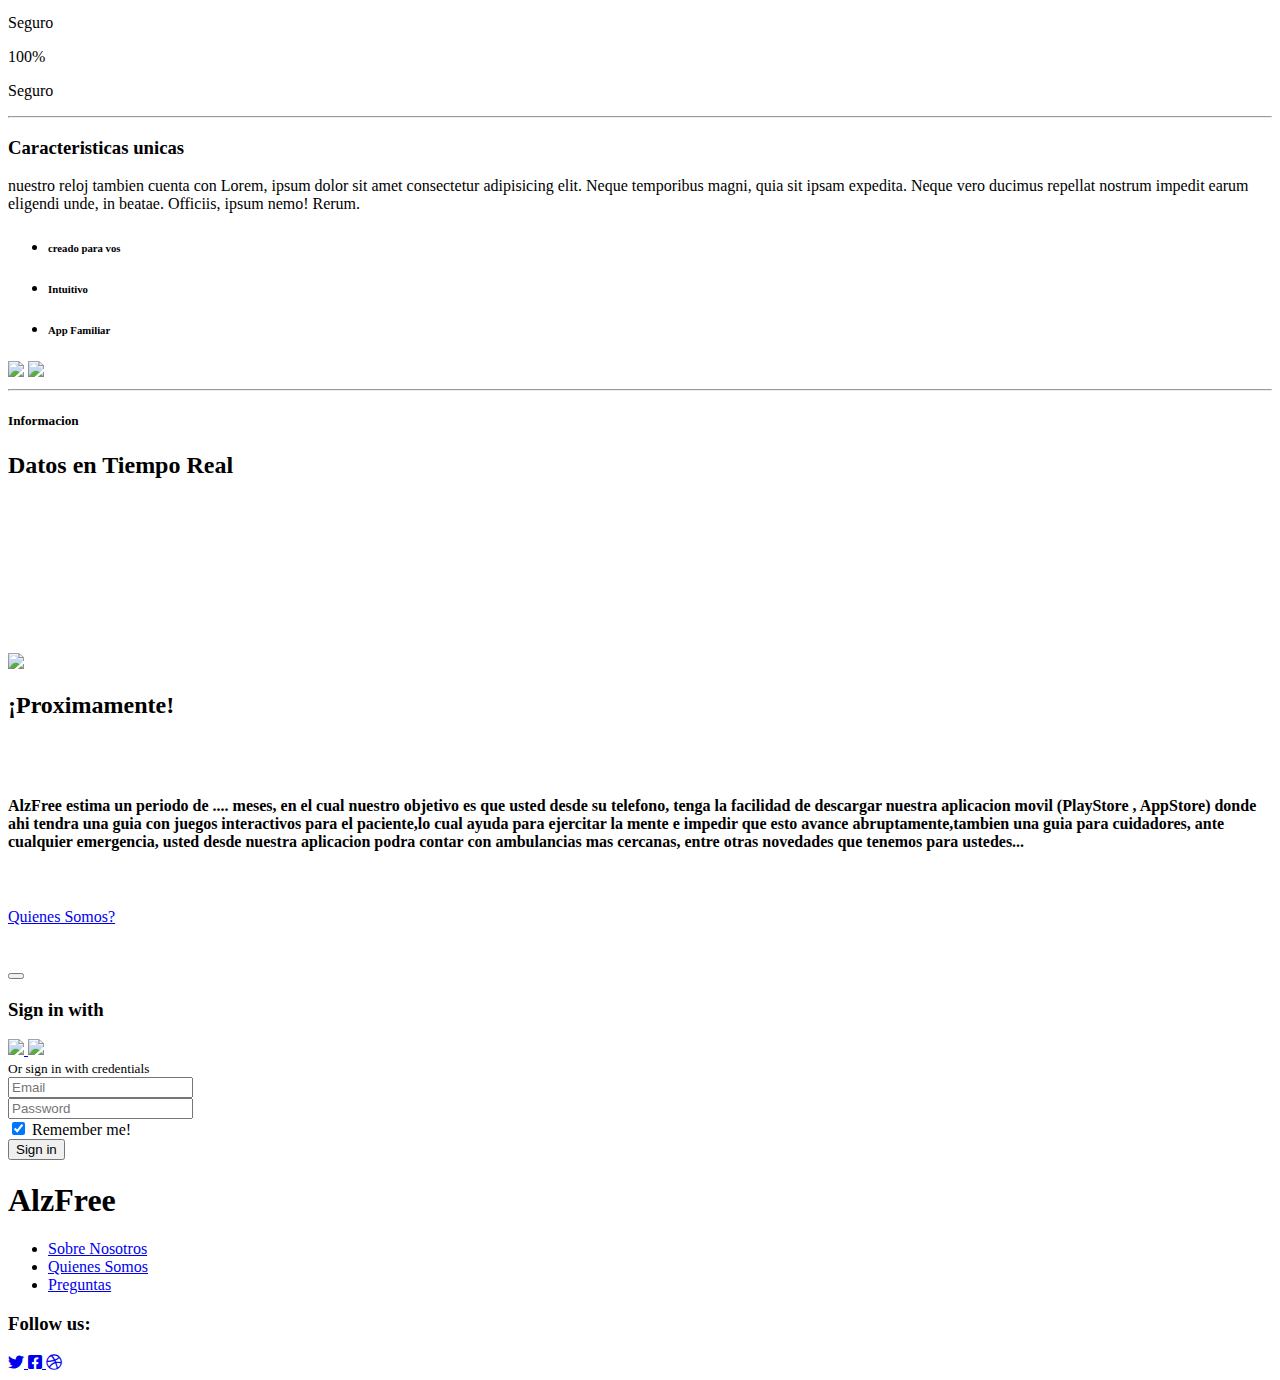
==== commit 3b2a8422: "fix link of all navbar" ====
--- a/public/index.html
+++ b/public/index.html
@@ -22,7 +22,7 @@
     <div class="container">
       <div class="navbar-translate">
         <a class="navbar-brand" href="index.html" rel="tooltip" title="Libera tu mente" data-placement="bottom"
-          target="_blank">
+          target="_top">
           <span>AlzFree</span>
         </a>
         <button class="navbar-toggler navbar-toggler" type="button" data-toggle="collapse" data-target="#navigation"
@@ -71,13 +71,13 @@
             </a>
           </li>
           <li class="nav-item">
-            <a class="nav-link" href="#AboutAlzFree">Sobre AlzFree</a>
+            <a class="nav-link" href="index.html">Sobre AlzFree</a>
           </li>
           <li class="nav-item">
-            <a class="nav-link" href="#Nosotros">Quienes Somos?</a>
+            <a class="nav-link" href="institucional.html">Quienes Somos?</a>
           </li>
           <li class="nav-item">
-            <a class="nav-link" href="#Nosotros">Preguntas?</a>
+            <a class="nav-link" href="preguntas.html">Preguntas?</a>
           </li>
         </ul>
       </div>
@@ -207,9 +207,10 @@
               <div class="pl-md-5">
                 <h1>
                   <br />El Alzheimer</h1>
-                <p> El Alzheimer es la forma más común de demencia, un término general que se aplica a la pérdida de memoria y otras habilidades cognitivas que interfieren con la vida cotidiana. </p>
+                <p> El Alzheimer es la forma más común de demencia, un término general que se aplica a la pérdida de
+                  memoria y otras habilidades cognitivas que interfieren con la vida cotidiana. </p>
                 <br />
-                
+
                 <br />
                 <a href="Alzheimer.html" class="font-weight-bold text-info mt-5">Mas Informacion<i
                     class="tim-icons icon-minimal-right text-info"></i></a>
@@ -369,52 +370,98 @@
         </div>
       </div>
     </section>
-    <section class="section section-lg" id="Nosotros">
+
+    <div class="section " data-background-color="black">
+      <img src="assets/img/path1.png" class="path">
       <div class="container">
-        <h3 class="mb-5">Quines Somos?</h3>
-        <div class="row justify-content-between">
-          <div class="col-sm-3 col-3 mt-5 mt-sm-0">
-            <small class="d-block text-uppercase font-weight-bold mb-3">Enzo Politi</small>
-            <img src="assets/img/crew/EapRules.jpg" alt="Raised circle image"
-              class="img-fluid rounded-circle shadow-lg mb-4" style="width: 150px;">
-          </div>
-          <div class="col-sm-3 col-3 mt-5 mt-sm-0">
-            <small class="d-block text-uppercase font-weight-bold mb-3">Karim Zain El Din</small>
-            <img src="assets/img/crew/karim.jpg" alt="Raised circle image"
-              class="img-fluid rounded-circle shadow-lg mb-4" style="width: 150px;">
-          </div>
-          <div class="col-sm-3 col-3 mt-5 mt-sm-0">
-            <small class="d-block text-uppercase font-weight-bold mb-3">Raul</small>
-            <img src="assets/img/AlzFree.png" alt="Raised circle image" class="img-fluid rounded-circle shadow-lg mb-4"
-              style="width: 150px;">
-          </div>
-          <div class="col-sm-3 col-3 mt-5 mt-sm-0">
-            <small class="d-block text-uppercase font-weight-bold mb-3">Raul</small>
-            <img src="assets/img/AlzFree.png" alt="Raised circle image" class="img-fluid rounded-circle shadow-lg mb-4"
-              style="width: 150px;">
-          </div>
-          <div class="col-sm-3 col-3 mt-5 mt-sm-0">
-            <small class="d-block text-uppercase font-weight-bold mb-3">Raul</small>
-            <img src="assets/img/AlzFree.png" alt="Raised circle image" class="img-fluid rounded-circle shadow-lg mb-4"
-              style="width: 150px;">
-          </div>
-          <div class="col-sm-3 col-3 mt-5 mt-sm-0">
-            <small class="d-block text-uppercase font-weight-bold mb-3">Raul</small>
-            <img src="assets/img/AlzFree.png" alt="Raised circle image" class="img-fluid rounded-circle shadow-lg mb-4"
-              style="width: 150px;">
-          </div>
-          <div class="col-sm-3 col-3 mt-5 mt-sm-0">
-            <small class="d-block text-uppercase font-weight-bold mb-3">Raul</small>
-            <img src="assets/img/AlzFree.png" alt="Raised circle image" class="img-fluid rounded-circle shadow-lg mb-4"
-              style="width: 150px;">
-          </div>
-          <div class="col-sm-3 col-3 mt-5 mt-sm-0">
-            <small class="d-block text-uppercase font-weight-bold mb-3">Raul</small>
-            <img src="assets/img/AlzFree.png" alt="Raised circle image" class="img-fluid rounded-circle shadow-lg mb-4"
-              style="width: 150px;">
-          </div>
-        </div>
-    </section>
+        <div class="row justify-content-md-center">
+          <div class="text-center col-md-12 col-lg-8">
+            <h2 class="title">¡Proximamente!</h2>
+            <br>
+            <br>
+            <h4 class="description"> AlzFree estima un periodo de .... meses, en el cual nuestro objetivo es que usted
+              desde su telefono,
+              tenga la facilidad de descargar nuestra aplicacion movil (PlayStore , AppStore) donde ahi tendra una
+              guia
+              con juegos
+              interactivos para el paciente,lo cual ayuda para ejercitar la mente e impedir que esto avance
+              abruptamente,tambien una guia para cuidadores, ante cualquier emergencia, usted desde nuestra aplicacion
+              podra
+              contar con ambulancias mas cercanas, entre otras novedades que tenemos para ustedes...
+            </h4>
+          </div>
+          <div class="text-center col-md-12 col-lg-8">
+            <br>
+            <br>
+            <a href="institucional.html" class="btn btn-warning btn-round btn-lg" role="button">
+              Quienes Somos?
+            </a>
+          </div>
+        </div>
+        <br>
+        <br>
+      </div>
+    </div>
+    <div class="modal fade modal-black" id="myModal2" tabindex="-1" role="dialog" aria-labelledby="myModalLabel"
+      aria-hidden="true">
+      <div class="modal-dialog">
+        <div class="modal-content">
+          <div class="modal-header justify-content-center">
+            <button type="button" class="close" data-dismiss="modal" aria-hidden="true">
+              <i class="tim-icons icon-simple-remove text-white"></i>
+            </button>
+            <div class="text-muted text-center ml-auto mr-auto">
+              <h3 class="mb-0">Sign in with</h3>
+            </div>
+          </div>
+          <div class="modal-body">
+            <div class="btn-wrapper text-center">
+              <a href="#" class="btn btn-neutral btn-icon">
+                <img src="assets/img/github.svg">
+              </a>
+              <a href="#" class="btn btn-neutral btn-icon">
+                <img src="assets/img/google.svg">
+              </a>
+            </div>
+            <div class="text-center text-muted mb-4 mt-3">
+              <small>Or sign in with credentials</small>
+            </div>
+            <form role="form">
+              <div class="form-group mb-3">
+                <div class="input-group input-group-alternative">
+                  <div class="input-group-prepend">
+                    <span class="input-group-text">
+                      <i class="tim-icons icon-email-85"></i>
+                    </span>
+                  </div>
+                  <input class="form-control" placeholder="Email" type="email">
+                </div>
+              </div>
+              <div class="form-group">
+                <div class="input-group input-group-alternative">
+                  <div class="input-group-prepend">
+                    <span class="input-group-text">
+                      <i class="tim-icons icon-key-25"></i>
+                    </span>
+                  </div>
+                  <input class="form-control" placeholder="Password" type="password">
+                </div>
+              </div>
+              <div class="form-check mt-3">
+                <label class="form-check-label">
+                  <input class="form-check-input" type="checkbox" checked>
+                  <span class="form-check-sign"></span>
+                  Remember me!
+                </label>
+              </div>
+              <div class="text-center">
+                <button type="button" class="btn btn-primary my-4">Sign in</button>
+              </div>
+            </form>
+          </div>
+        </div>
+      </div>
+    </div>
     <footer class="footer">
       <div class="container">
         <div class="row">
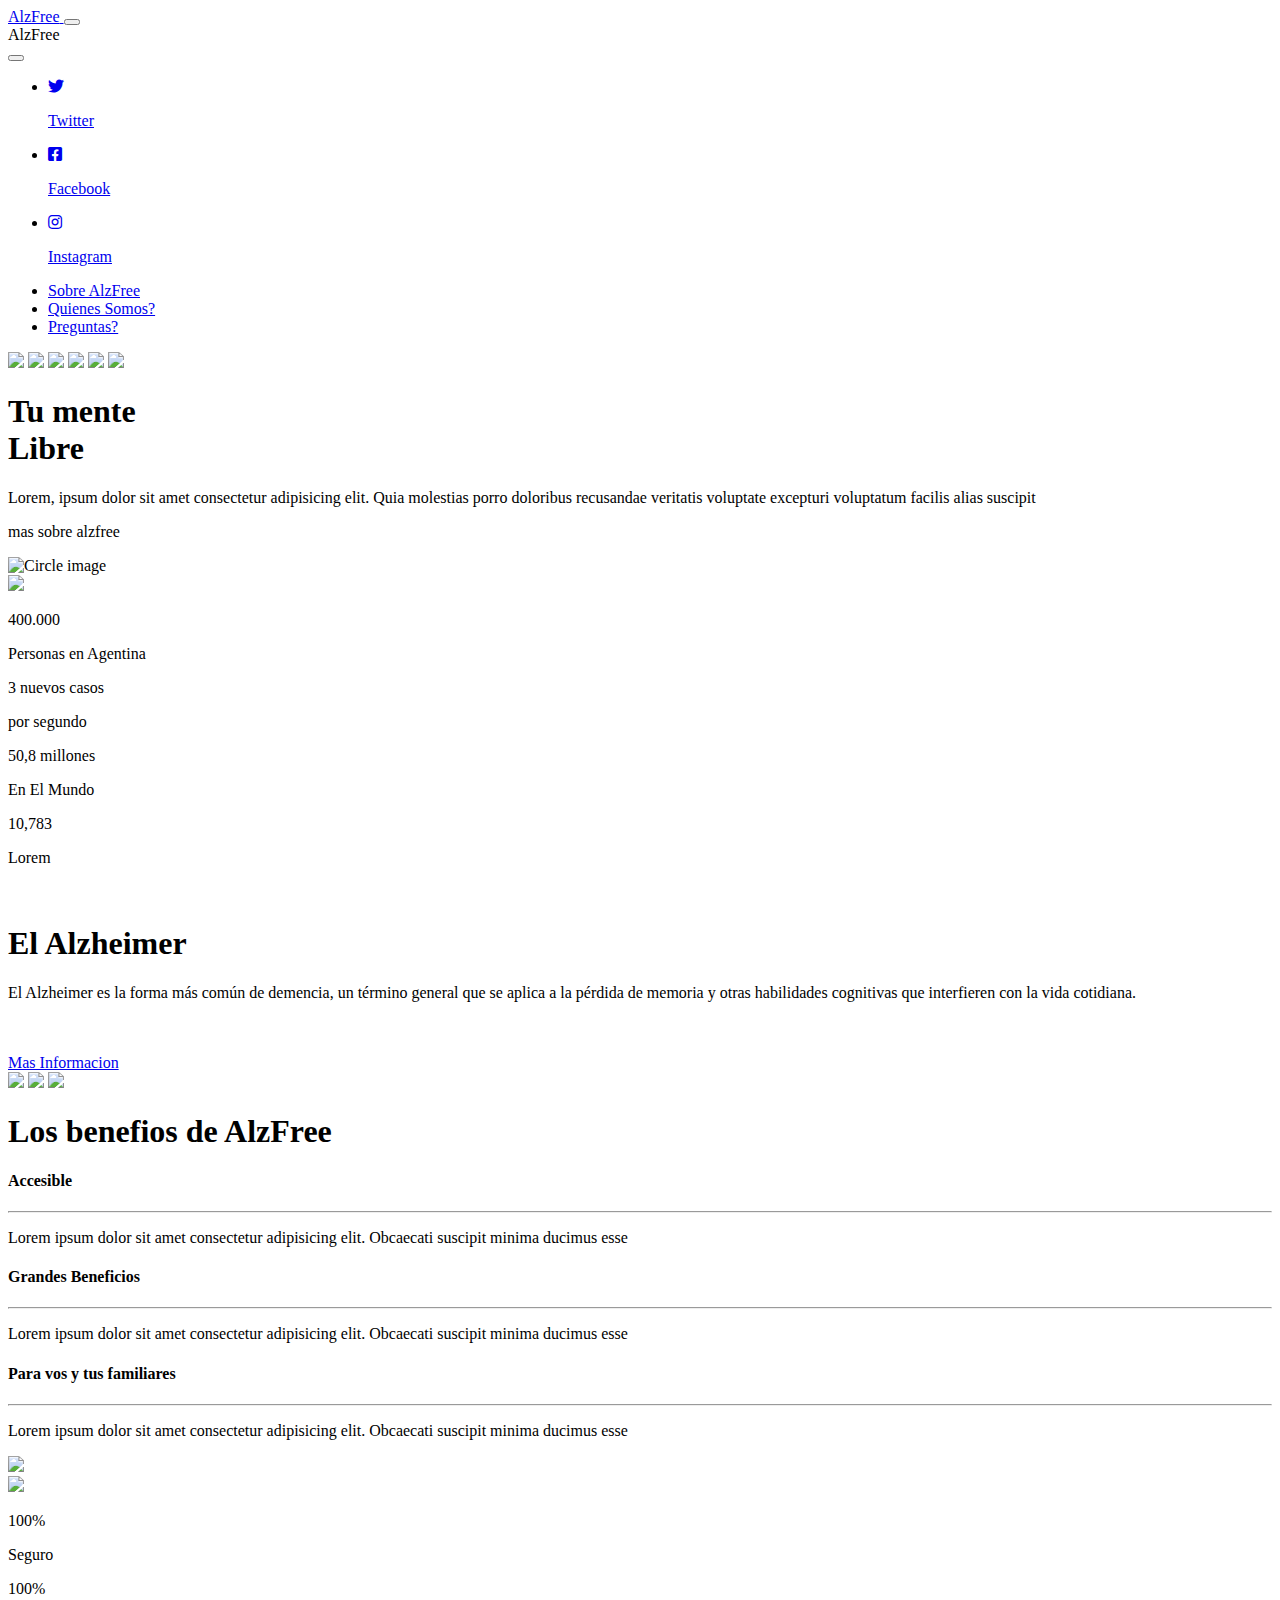
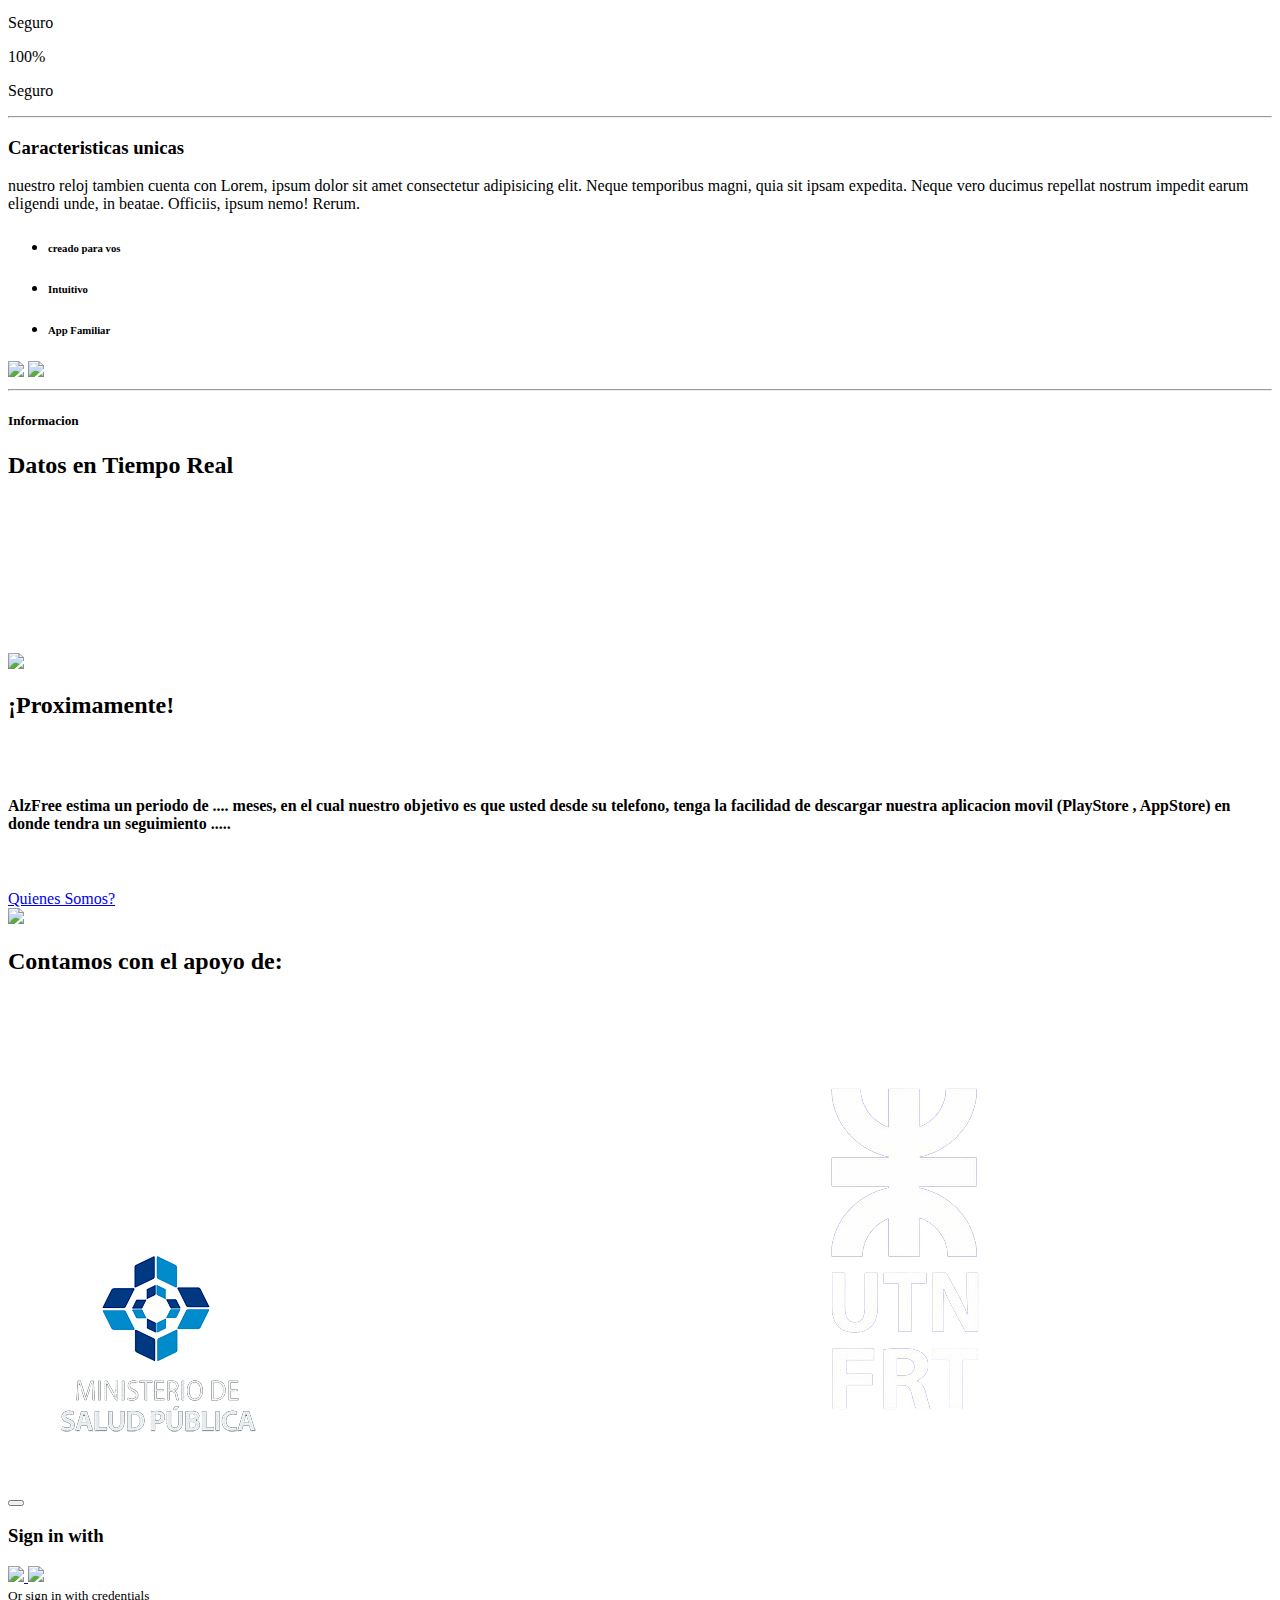
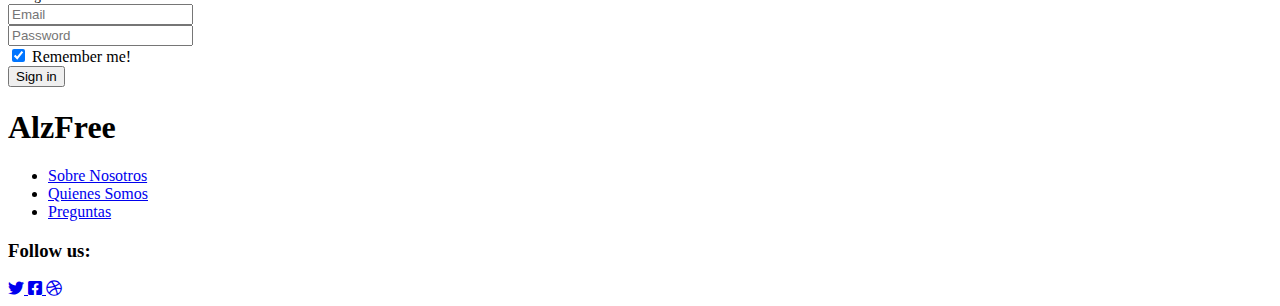
==== commit f3b02df1: "support institutions" ====
--- a/public/index.html
+++ b/public/index.html
@@ -381,13 +381,8 @@
             <br>
             <h4 class="description"> AlzFree estima un periodo de .... meses, en el cual nuestro objetivo es que usted
               desde su telefono,
-              tenga la facilidad de descargar nuestra aplicacion movil (PlayStore , AppStore) donde ahi tendra una
-              guia
-              con juegos
-              interactivos para el paciente,lo cual ayuda para ejercitar la mente e impedir que esto avance
-              abruptamente,tambien una guia para cuidadores, ante cualquier emergencia, usted desde nuestra aplicacion
-              podra
-              contar con ambulancias mas cercanas, entre otras novedades que tenemos para ustedes...
+              tenga la facilidad de descargar nuestra aplicacion movil (PlayStore , AppStore) en donde tendra un
+              seguimiento .....
             </h4>
           </div>
           <div class="text-center col-md-12 col-lg-8">
@@ -396,6 +391,24 @@
             <a href="institucional.html" class="btn btn-warning btn-round btn-lg" role="button">
               Quienes Somos?
             </a>
+          </div>
+        </div>
+      </div>
+    </div>
+    <div class="section " data-background-color="black">
+      <img src="assets/img/path1.png" class="path">
+      <div class="container">
+        <div class="row justify-content-md-center">
+          <div class="text-center col-md-12 col-lg-8">
+            <h2 class="title">Contamos con el apoyo de:</h2>
+            <br>
+            <br>
+          </div>
+          <div class="text-center col-md-12 col-lg-12">
+            <br>
+            <img src="assets/img/instituciones/ministerio.png" alt="">
+            <img src="assets/img/instituciones/rollingcode.png" alt="">
+            <img src="assets/img/instituciones/unt.png" class="img-fluid" style="height: 50%;" alt="">
           </div>
         </div>
         <br>
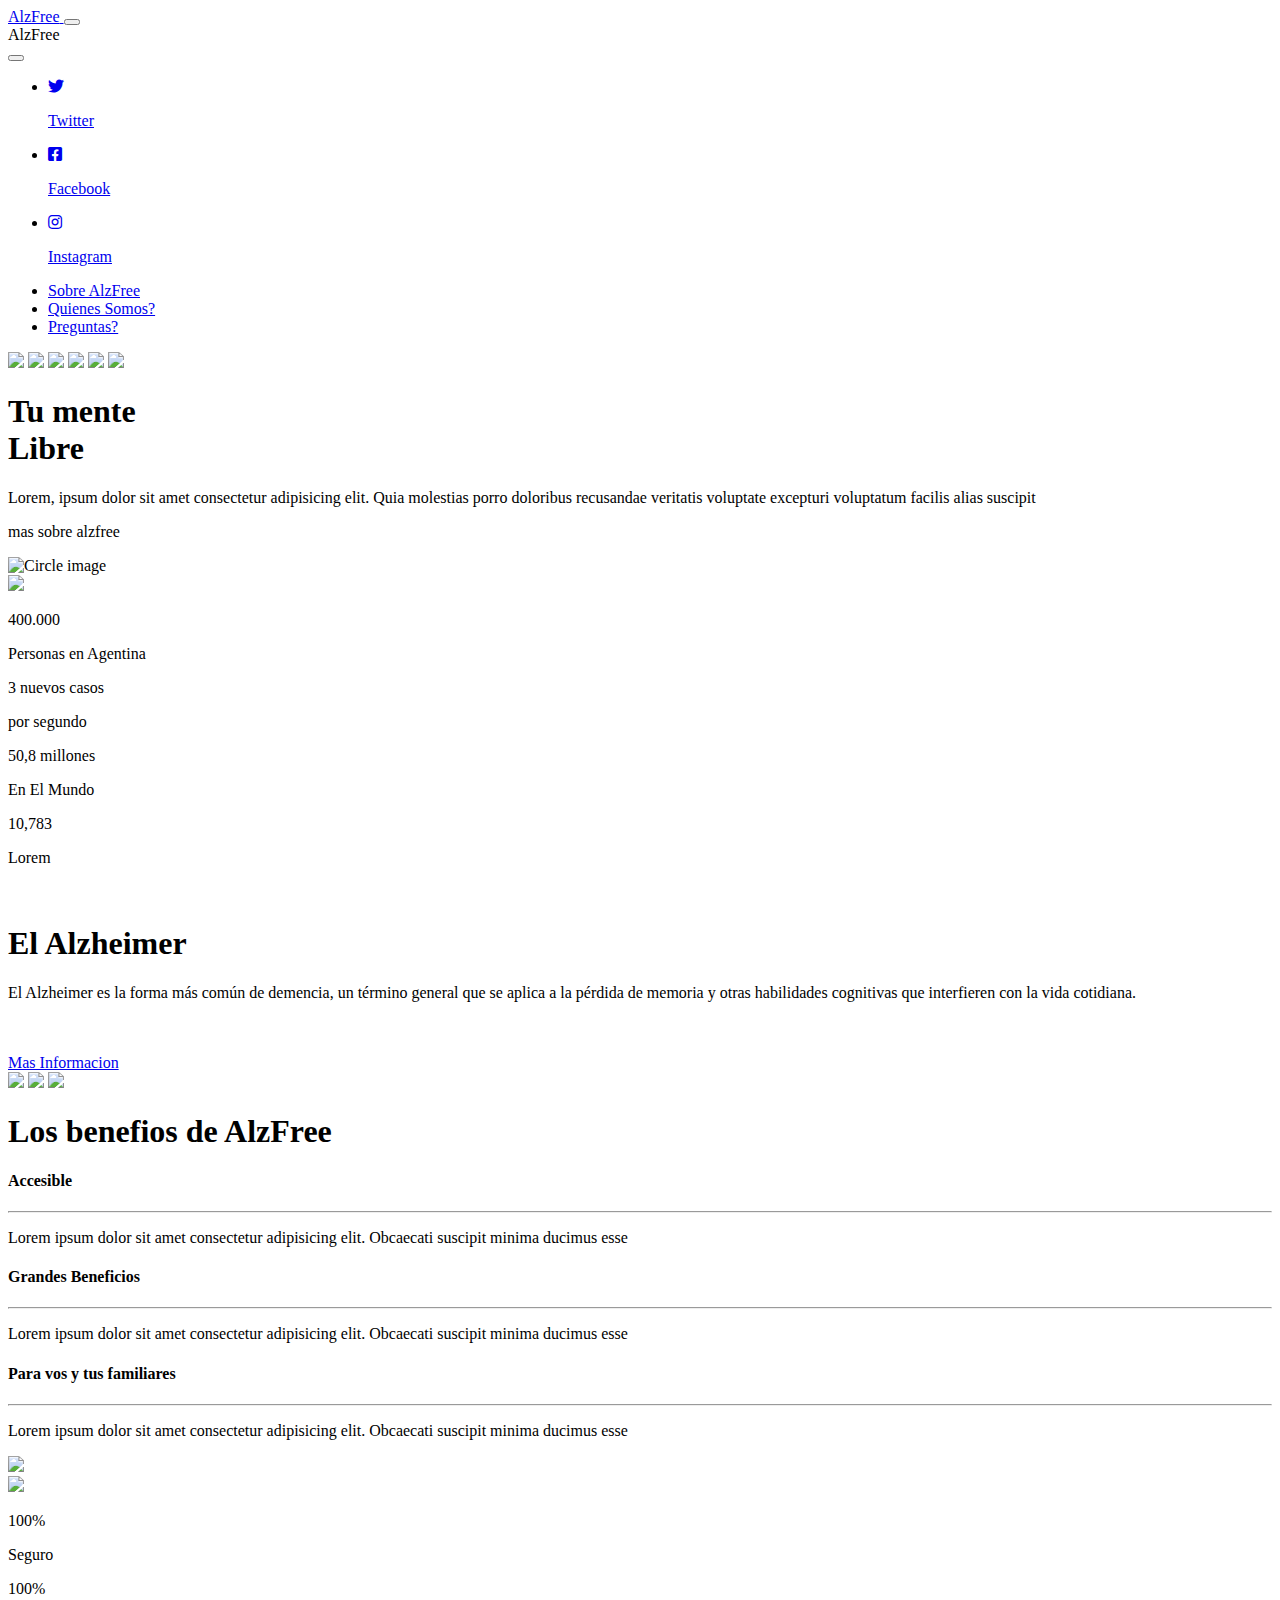
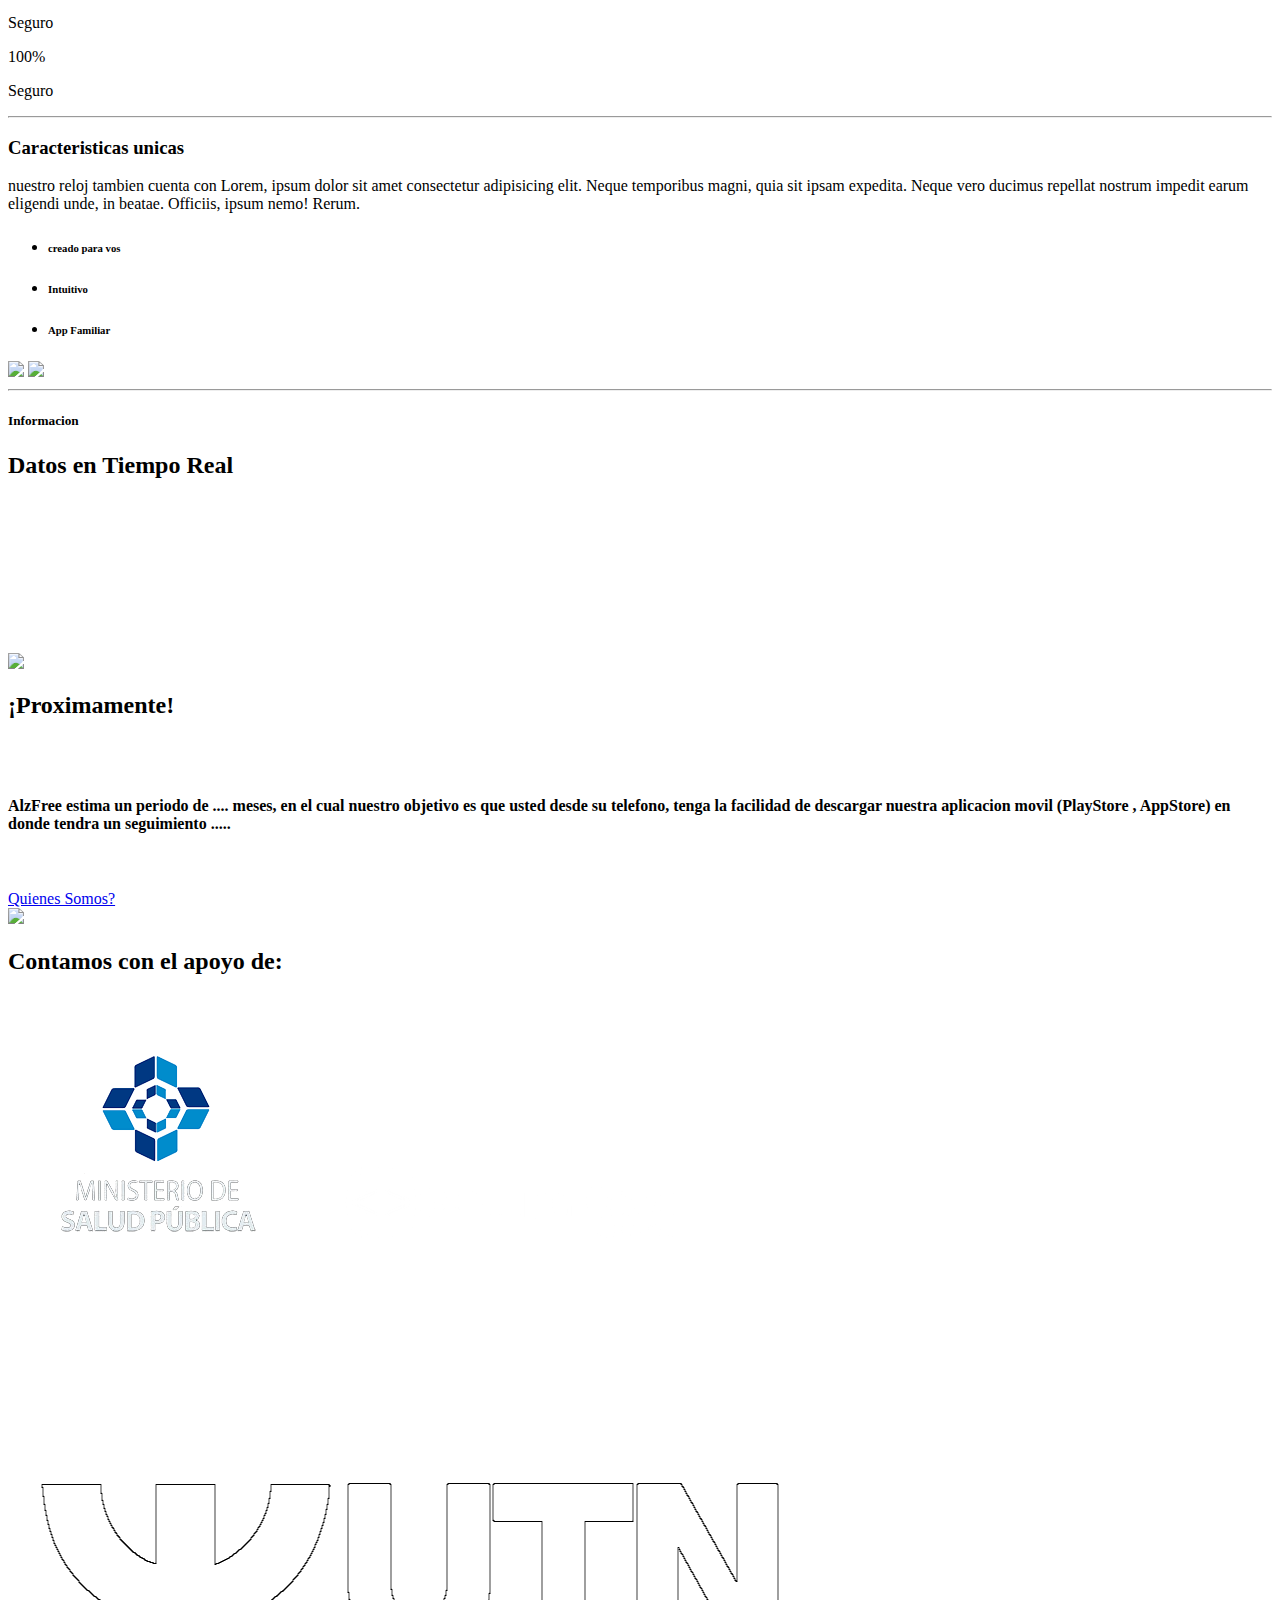
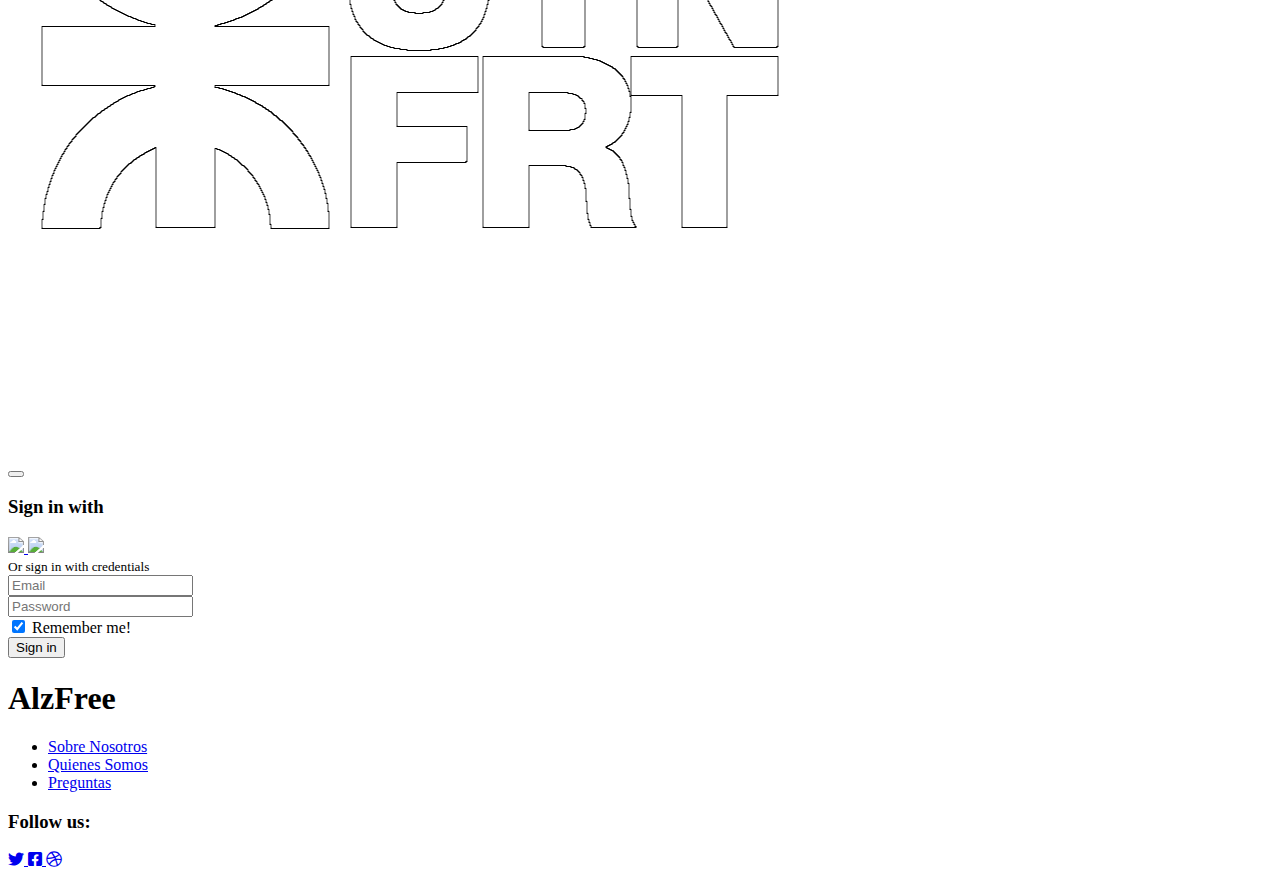
==== commit 08cf1b24: "Little changes 11/9" ====
--- a/public/index.html
+++ b/public/index.html
@@ -371,7 +371,7 @@
       </div>
     </section>
 
-    <div class="section " data-background-color="black">
+    <div class="" data-background-color="black">
       <img src="assets/img/path1.png" class="path">
       <div class="container">
         <div class="row justify-content-md-center">
@@ -406,13 +406,11 @@
           </div>
           <div class="text-center col-md-12 col-lg-12">
             <br>
-            <img src="assets/img/instituciones/ministerio.png" alt="">
+            <img src="assets/img/instituciones/ministerio.png" alt="" style="height: 15%;">
             <img src="assets/img/instituciones/rollingcode.png" alt="">
-            <img src="assets/img/instituciones/unt.png" class="img-fluid" style="height: 50%;" alt="">
-          </div>
-        </div>
-        <br>
-        <br>
+            <img src="assets/img/instituciones/unt.png" class="img-fluid" style="height: 20%;" alt="">
+          </div>
+        </div>
       </div>
     </div>
     <div class="modal fade modal-black" id="myModal2" tabindex="-1" role="dialog" aria-labelledby="myModalLabel"
